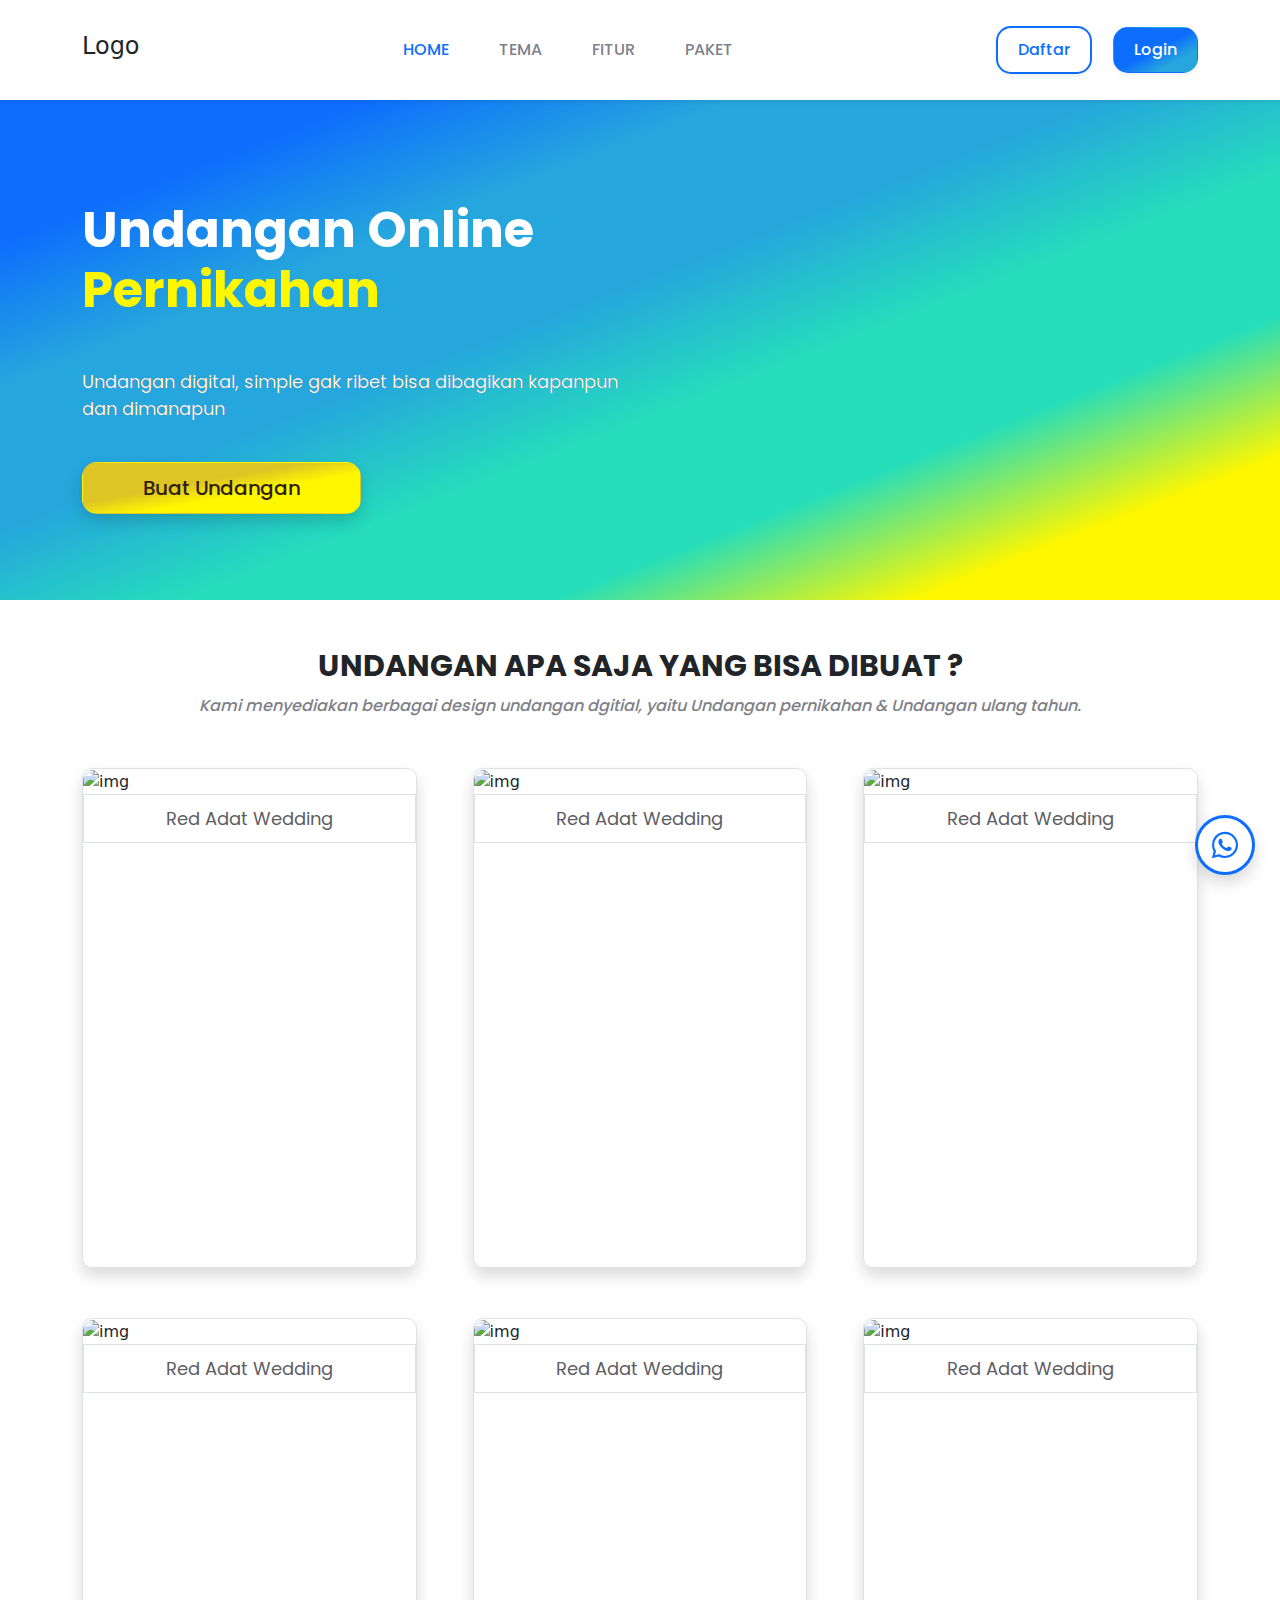
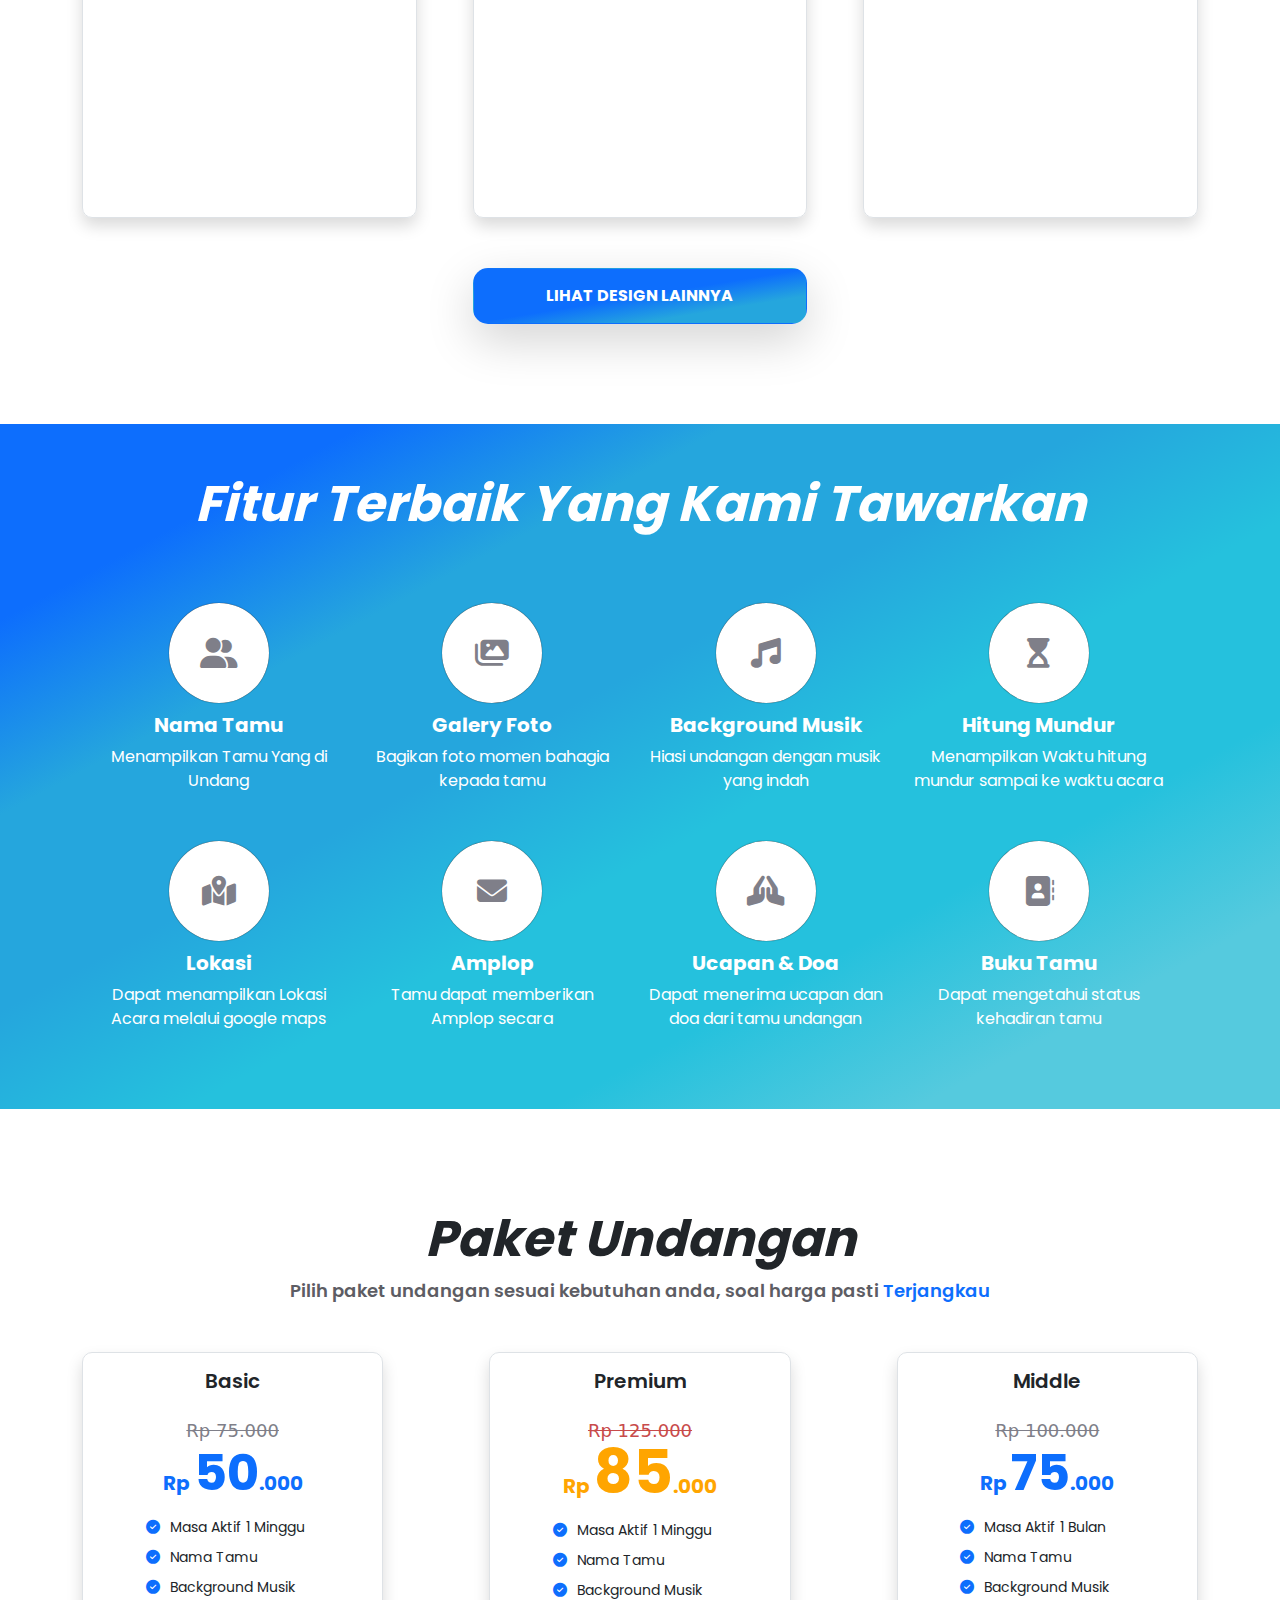
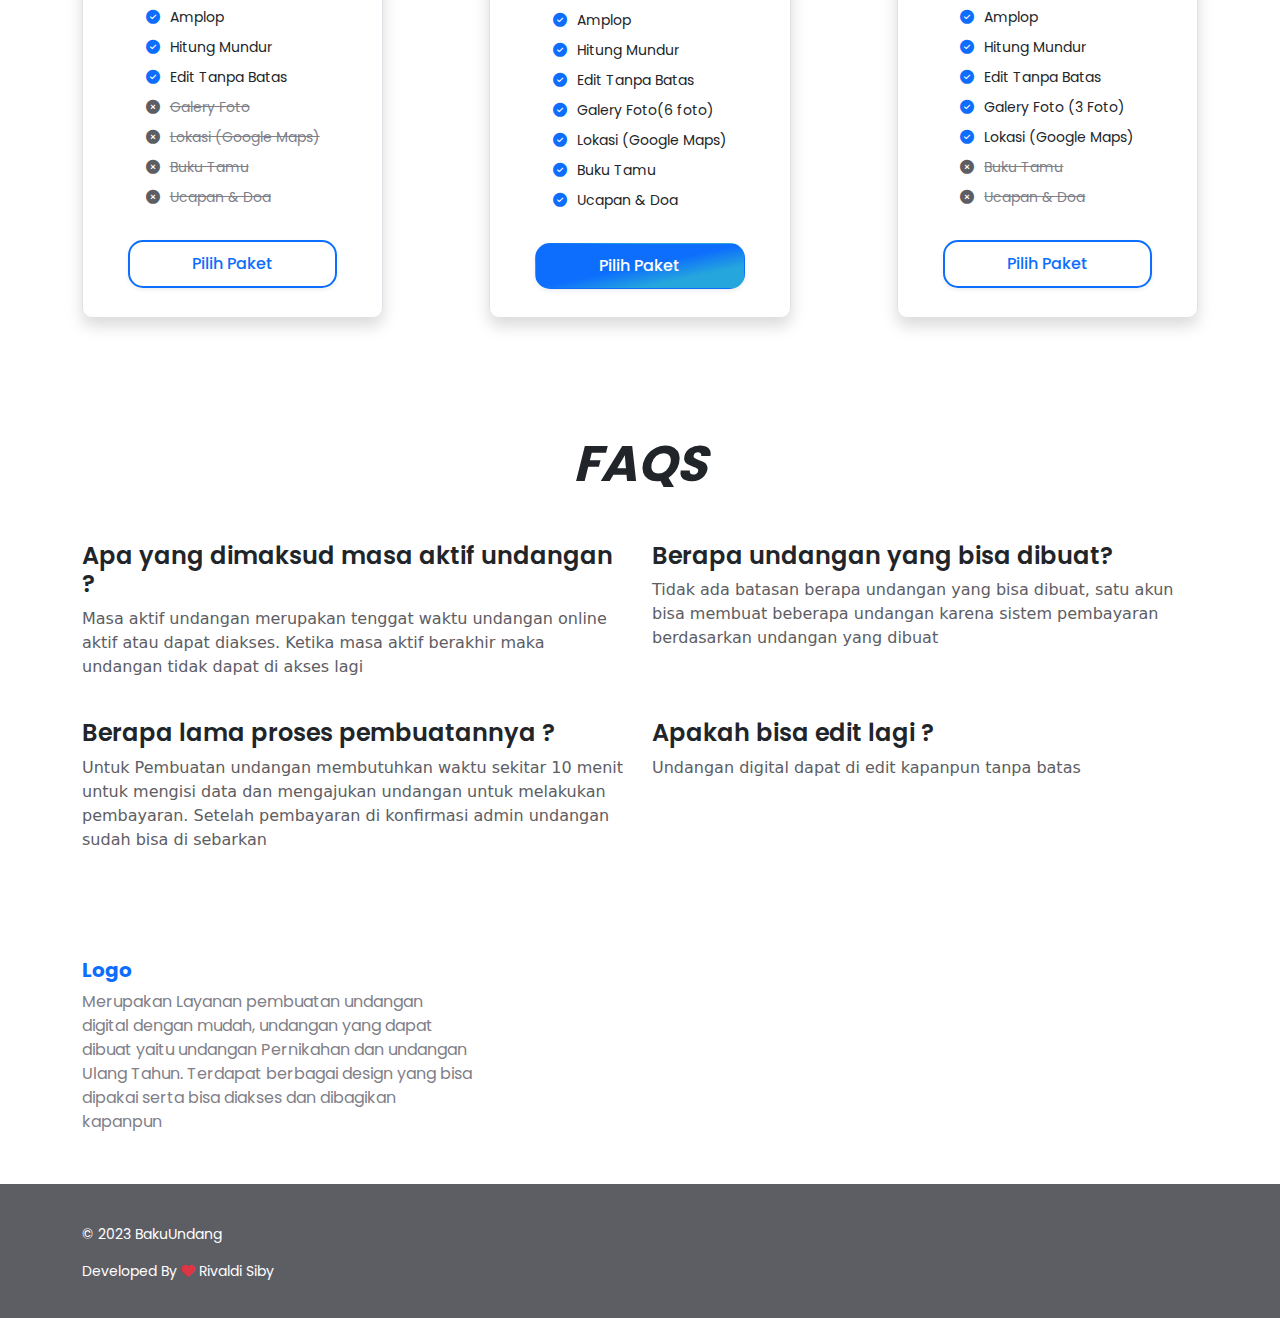
==== index.html @ b63bf6d5 "setup for git" ====
<!DOCTYPE html>
<html lang="en">
  <head>
    <meta charset="UTF-8" />
    <meta http-equiv="X-UA-Compatible" content="IE=edge" />
    <meta name="viewport" content="width=device-width, initial-scale=1.0" />
    <title>Document</title>
    <!-- head include -->
    <link rel="stylesheet" href="/assets/css/style.css" />
    <link
      href="/assets/plugin/bootstrap/css/bootstrap.min.css"
      rel="stylesheet"
      integrity="sha384-EVSTQN3/azprG1Anm3QDgpJLIm9Nao0Yz1ztcQTwFspd3yD65VohhpuuCOmLASjC"
      crossorigin="anonymous"
    />
    <!-- font awsome -->
    <link
      href="/assets/plugin/fontawesome/css/fontawesome.css"
      rel="stylesheet"
    />
    <link href="/assets/plugin/fontawesome/css/brands.css" rel="stylesheet" />
    <link href="/assets/plugin/fontawesome/css/solid.css" rel="stylesheet" />
  </head>
  <body>
    <!-- header -->
    <header
      class="h-body container w-100 justify-content-between align-items-center"
    ></header>
    <header
      class="h-body shadow-sm bg-white w-100 fixed-h justify-content-between align-items-center"
    >
      <section
        class="container d-flex w-100 justify-content-between h-100 bg-white align-items-center"
      >
        <section class="logo-head">
          <h4>Logo</h4>
        </section>
        <section class="menu-head">
          <section class="m-list">
            <a class="text-primary" href="#"> Home</a>
          </section>
          <section class="m-list">
            <a href="#tema">Tema</a>
          </section>
          <section class="m-list">
            <a href="#fitur"> Fitur</a>
          </section>
          <section class="m-list">
            <a href="#paket"> Paket</a>
          </section>
        </section>
        <section class="right-head">
          <a href="#" class="btn btn-liner-outline-p me-2 shadow-sm">Daftar</a>
          <a href="#" class="btn ms-2 btn-liner-p shadow-sm press-login"
            >Login</a
          >
        </section>
      </section>
    </header>
    <!-- header -->
    <!-- mobile header -->
    <header class="h-mobile-body">
      <div
        class="container h-100 d-flex justify-content-between align-items-center"
      >
        <!-- list menu -->
        <a href="#" class="list-mobile-m text-center">
          <section class="text-primary">
            <i class="fa-solid fa-home"></i>
            <p>Home</p>
          </section>
        </a>
        <a href="#tema" class="list-mobile-m text-center">
          <section>
            <i class="fa-solid fa-brush"></i>
            <p>Tema</p>
          </section>
        </a>
        <a href="#fitur" class="list-mobile-m text-center">
          <section>
            <i class="fa-solid fa-layer-group"></i>
            <p>Fitur</p>
          </section>
        </a>
        <a href="#paket" class="list-mobile-m text-center">
          <section>
            <i class="fa-sharp fa-solid fa-bag-shopping"></i>
            <p>Paket</p>
          </section>
        </a>
        <a href="#" class="list-mobile-m text-center">
          <section>
            <i class="fa-solid fa-right-to-bracket"></i>
            <p>Login</p>
          </section>
        </a>
      </div>
    </header>
    <!-- mobile header -->
    <section style="height: 500px" class="main-jumb">
      <section class="jumbotron-body container">
        <section class="info-head">
          <h1 class="mb-5">
            Undangan Online
            <span id="undangan-animate">Pernikahan</span>
          </h1>
          <p>
            Undangan digital, simple gak ribet bisa dibagikan kapanpun dan
            dimanapun
          </p>
          <a href="#" class="btn btn-liner-s mt-4 shadow">Buat Undangan</a>
        </section>
        <section class="img-head">
          <img
            src="https://zeinvitation.com/wp-content/uploads/elementor/thumbs/43-copy-pruvzp5vjm3zociakybd1d2t4c25w05rlazcoqalou.png"
            alt=""
          />
          <img
            src="https://zeinvitation.com/wp-content/uploads/elementor/thumbs/43-copy-pruvzp5vjm3zociakybd1d2t4c25w05rlazcoqalou.png"
            alt=""
          />
        </section>
      </section>
    </section>
    <!-- key -->
    <section style="position: absolute; margin-top: -100px" id="tema"></section>
    <section class="tema-body container pt-5">
      <section class="head-tema">
        <h2 class="text-center text-dark">
          Undangan apa saja yang bisa dibuat ?
        </h2>
        <p class="text-center">
          Kami menyediakan berbagai design undangan dgitial, yaitu Undangan
          pernikahan & Undangan ulang tahun.
        </p>
      </section>
      <section class="main-tema d-flex justify-content-between">
        <div class="border shadow box-list">
          <img
            src="https://satumomen.com/themes/adat-batak/thumbnail.webp"
            alt="img"
          />
          <section
            class="border text-center d-flex align-items-center justify-content-center"
          >
            Red Adat Wedding
          </section>
        </div>
        <div class="border shadow box-list">
          <img
            src="https://satumomen.com/themes/adat-batak/thumbnail.webp"
            alt="img"
          />
          <section
            class="border text-center d-flex align-items-center justify-content-center"
          >
            Red Adat Wedding
          </section>
        </div>
        <div class="border shadow box-list">
          <img
            src="https://satumomen.com/themes/adat-batak/thumbnail.webp"
            alt="img"
          />
          <section
            class="border text-center d-flex align-items-center justify-content-center"
          >
            Red Adat Wedding
          </section>
        </div>
        <div class="border shadow box-list">
          <img
            src="https://satumomen.com/themes/adat-batak/thumbnail.webp"
            alt="img"
          />
          <section
            class="border text-center d-flex align-items-center justify-content-center"
          >
            Red Adat Wedding
          </section>
        </div>
        <div class="border shadow box-list">
          <img
            src="https://satumomen.com/themes/adat-batak/thumbnail.webp"
            alt="img"
          />
          <section
            class="border text-center d-flex align-items-center justify-content-center"
          >
            Red Adat Wedding
          </section>
        </div>
        <div class="border shadow box-list">
          <img
            src="https://satumomen.com/themes/adat-batak/thumbnail.webp"
            alt="img"
          />
          <section
            class="border text-center d-flex align-items-center justify-content-center"
          >
            Red Adat Wedding
          </section>
        </div>
      </section>
      <section class="text-center">
        <button class="btn btn-liner shadow-lg">Lihat Design Lainnya</button>
      </section>
    </section>
    <!-- key fitur -->
    <section
      style="position: absolute; margin-top: -100px"
      id="fitur"
    ></section>
    <section class="fitur-body">
      <section class="container">
        <h2 class="text-center mb-5">Fitur Terbaik Yang Kami Tawarkan</h2>
        <section class="box-wrap-fitur d-flex justify-content-arround">
          <div class="list-fitur">
            <section
              class="w-100 d-flex justify-content-center align-items-center"
            >
              <section class="bullet-box">
                <i class="fa-solid fa-user-group"></i>
              </section>
            </section>
            <h5>Nama Tamu</h5>
            <p>Menampilkan Tamu Yang di Undang</p>
          </div>
          <div class="list-fitur">
            <section
              class="w-100 d-flex justify-content-center align-items-center"
            >
              <section class="bullet-box">
                <i class="fa-solid fa-images"></i>
              </section>
            </section>
            <h5>Galery Foto</h5>
            <p>Bagikan foto momen bahagia kepada tamu</p>
          </div>
          <div class="list-fitur">
            <section
              class="w-100 d-flex justify-content-center align-items-center"
            >
              <section class="bullet-box">
                <i class="fa-solid fa-music"></i>
              </section>
            </section>
            <h5>Background Musik</h5>
            <p>Hiasi undangan dengan musik yang indah</p>
          </div>
          <div class="list-fitur">
            <section
              class="w-100 d-flex justify-content-center align-items-center"
            >
              <section class="bullet-box">
                <i class="fa-solid fa-hourglass-start"></i>
              </section>
            </section>
            <h5>Hitung Mundur</h5>
            <p>Menampilkan Waktu hitung mundur sampai ke waktu acara</p>
          </div>
          <div class="list-fitur">
            <section
              class="w-100 d-flex justify-content-center align-items-center"
            >
              <section class="bullet-box">
                <i class="fa-regular fa-map-location-dot"></i>
              </section>
            </section>
            <h5>Lokasi</h5>
            <p>Dapat menampilkan Lokasi Acara melalui google maps</p>
          </div>
          <div class="list-fitur">
            <section
              class="w-100 d-flex justify-content-center align-items-center"
            >
              <section class="bullet-box">
                <i class="fa-regular fa-envelope"></i>
              </section>
            </section>
            <h5>Amplop</h5>
            <p>Tamu dapat memberikan Amplop secara</p>
          </div>
          <div class="list-fitur">
            <section
              class="w-100 d-flex justify-content-center align-items-center"
            >
              <section class="bullet-box">
                <i class="fa-solid fa-hands-praying"></i>
              </section>
            </section>
            <h5>Ucapan & Doa</h5>
            <p>Dapat menerima ucapan dan doa dari tamu undangan</p>
          </div>
          <div class="list-fitur">
            <section
              class="w-100 d-flex justify-content-center align-items-center"
            >
              <section class="bullet-box">
                <i class="fa-regular fa-address-book"></i>
              </section>
            </section>
            <h5>Buku Tamu</h5>
            <p>Dapat mengetahui status kehadiran tamu</p>
          </div>
        </section>
      </section>
    </section>
    <!-- key paket -->
    <section
      style="position: absolute; margin-top: -100px"
      id="paket"
    ></section>
    <section class="paket-body">
      <section class="title-info-paket container">
        <h2 class="text-center text-dark">Paket Undangan</h2>
        <p>
          Pilih paket undangan sesuai kebutuhan anda, soal harga pasti
          <span class="text-primary">Terjangkau</span>
        </p>
      </section>
      <div
        class="container wrap-paket-list d-flex justify-content-between mt-5"
      >
        <section class="list-paket shadow border pt-3 pb-2">
          <h5 class="mb-4">Basic</h5>
          <section class="paket-info-harga">
            <p>Rp 75.000</p>
            <h3>Rp <span>50</span>.000</h3>
          </section>
          <section class="list-fitur-paket mt-4">
            <section>
              <p class="list-paket-allow">
                <span class="icon-list-allow"
                  ><i class="fa-solid fa-circle-check"></i></span
                >Masa Aktif 1 Minggu
              </p>
              <p class="list-paket-allow">
                <span class="icon-list-allow"
                  ><i class="fa-solid fa-circle-check"></i></span
                >Nama Tamu
              </p>
              <p class="list-paket-allow">
                <span class="icon-list-allow"
                  ><i class="fa-solid fa-circle-check"></i></span
                >Background Musik
              </p>
              <p class="list-paket-allow">
                <span class="icon-list-allow"
                  ><i class="fa-solid fa-circle-check"></i></span
                >Amplop
              </p>
              <p class="list-paket-allow">
                <span class="icon-list-allow"
                  ><i class="fa-solid fa-circle-check"></i></span
                >Hitung Mundur
              </p>
              <p class="list-paket-allow">
                <span class="icon-list-allow"
                  ><i class="fa-solid fa-circle-check"></i></span
                >Edit Tanpa Batas
              </p>
              <p class="list-paket-denied">
                <span class="icon-list-allow"
                  ><i class="fa-regular fa-circle-xmark"></i></span
                >Galery Foto
              </p>
              <p class="list-paket-denied">
                <span class="icon-list-allow"
                  ><i class="fa-regular fa-circle-xmark"></i></span
                >Lokasi (Google Maps)
              </p>
              <p class="list-paket-denied">
                <span class="icon-list-allow"
                  ><i class="fa-regular fa-circle-xmark"></i></span
                >Buku Tamu
              </p>
              <p class="list-paket-denied">
                <span class="icon-list-allow"
                  ><i class="fa-regular fa-circle-xmark"></i></span
                >Ucapan & Doa
              </p>
            </section>
          </section>
          <section class="w-100 text-center">
            <a href="#" class="btn btn-liner-outline-p shadow-sm mx-auto"
              >Pilih Paket</a
            >
          </section>
        </section>
        <section class="list-paket shadow border pt-3 pb-2">
          <h5 class="mb-4">Premium</h5>
          <section class="paket-info-harga price-promo">
            <p>Rp 125.000</p>
            <h3>Rp <span>85</span>.000</h3>
          </section>
          <section class="list-fitur-paket mt-4">
            <section>
              <p class="list-paket-allow">
                <span class="icon-list-allow"
                  ><i class="fa-solid fa-circle-check"></i></span
                >Masa Aktif 1 Minggu
              </p>
              <p class="list-paket-allow">
                <span class="icon-list-allow"
                  ><i class="fa-solid fa-circle-check"></i></span
                >Nama Tamu
              </p>
              <p class="list-paket-allow">
                <span class="icon-list-allow"
                  ><i class="fa-solid fa-circle-check"></i></span
                >Background Musik
              </p>
              <p class="list-paket-allow">
                <span class="icon-list-allow"
                  ><i class="fa-solid fa-circle-check"></i></span
                >Amplop
              </p>
              <p class="list-paket-allow">
                <span class="icon-list-allow"
                  ><i class="fa-solid fa-circle-check"></i></span
                >Hitung Mundur
              </p>
              <p class="list-paket-allow">
                <span class="icon-list-allow"
                  ><i class="fa-solid fa-circle-check"></i></span
                >Edit Tanpa Batas
              </p>
              <p class="list-paket-allow">
                <span class="icon-list-allow"
                  ><i class="fa-solid fa-circle-check"></i></span
                >Galery Foto(6 foto)
              </p>
              <p class="list-paket-allow">
                <span class="icon-list-allow"
                  ><i class="fa-solid fa-circle-check"></i></span
                >Lokasi (Google Maps)
              </p>
              <p class="list-paket-allow">
                <span class="icon-list-allow"
                  ><i class="fa-solid fa-circle-check"></i></span
                >Buku Tamu
              </p>
              <p class="list-paket-allow">
                <span class="icon-list-allow"
                  ><i class="fa-solid fa-circle-check"></i></span
                >Ucapan & Doa
              </p>
            </section>
          </section>
          <section class="w-100 text-center">
            <a href="#" class="btn btn-liner-p shadow-sm mx-auto"
              >Pilih Paket</a
            >
          </section>
        </section>
        <section class="list-paket shadow border pt-3 pb-2">
          <h5 class="mb-4">Middle</h5>
          <section class="paket-info-harga">
            <p>Rp 100.000</p>
            <h3>Rp <span>75</span>.000</h3>
          </section>
          <section class="list-fitur-paket mt-4">
            <section>
              <p class="list-paket-allow">
                <span class="icon-list-allow"
                  ><i class="fa-solid fa-circle-check"></i></span
                >Masa Aktif 1 Bulan
              </p>
              <p class="list-paket-allow">
                <span class="icon-list-allow"
                  ><i class="fa-solid fa-circle-check"></i></span
                >Nama Tamu
              </p>
              <p class="list-paket-allow">
                <span class="icon-list-allow"
                  ><i class="fa-solid fa-circle-check"></i></span
                >Background Musik
              </p>
              <p class="list-paket-allow">
                <span class="icon-list-allow"
                  ><i class="fa-solid fa-circle-check"></i></span
                >Amplop
              </p>
              <p class="list-paket-allow">
                <span class="icon-list-allow"
                  ><i class="fa-solid fa-circle-check"></i></span
                >Hitung Mundur
              </p>
              <p class="list-paket-allow">
                <span class="icon-list-allow"
                  ><i class="fa-solid fa-circle-check"></i></span
                >Edit Tanpa Batas
              </p>
              <p class="list-paket-allow">
                <span class="icon-list-allow"
                  ><i class="fa-solid fa-circle-check"></i></span
                >Galery Foto (3 Foto)
              </p>
              <p class="list-paket-allow">
                <span class="icon-list-allow"
                  ><i class="fa-solid fa-circle-check"></i></span
                >Lokasi (Google Maps)
              </p>
              <p class="list-paket-denied">
                <span class="icon-list-allow"
                  ><i class="fa-regular fa-circle-xmark"></i></span
                >Buku Tamu
              </p>
              <p class="list-paket-denied">
                <span class="icon-list-allow"
                  ><i class="fa-regular fa-circle-xmark"></i></span
                >Ucapan & Doa
              </p>
            </section>
          </section>
          <section class="w-100 text-center">
            <a href="#" class="btn btn-liner-outline-p shadow-sm mx-auto"
              >Pilih Paket</a
            >
          </section>
        </section>
      </div>
    </section>
    <!-- faqs -->
    <section class="faqs-body container pb-3 pt-3">
      <h2 class="text-center mb-5">FAQS</h2>
      <section class="row">
        <div class="col-md-6 mb-4">
          <h4>Apa yang dimaksud masa aktif undangan ?</h4>
          <p>
            Masa aktif undangan merupakan tenggat waktu undangan online aktif
            atau dapat diakses. Ketika masa aktif berakhir maka undangan tidak
            dapat di akses lagi
          </p>
        </div>
        <div class="col-md-6 mb-4">
          <h4>Berapa undangan yang bisa dibuat?</h4>
          <p>
            Tidak ada batasan berapa undangan yang bisa dibuat, satu akun bisa
            membuat beberapa undangan karena sistem pembayaran berdasarkan
            undangan yang dibuat
          </p>
        </div>
        <div class="col-md-6 mb-4">
          <h4>Berapa lama proses pembuatannya ?</h4>
          <p>
            Untuk Pembuatan undangan membutuhkan waktu sekitar 10 menit untuk
            mengisi data dan mengajukan undangan untuk melakukan pembayaran.
            Setelah pembayaran di konfirmasi admin undangan sudah bisa di
            sebarkan
          </p>
        </div>
        <div class="col-md-6 mb-4">
          <h4>Apakah bisa edit lagi ?</h4>
          <p>Undangan digital dapat di edit kapanpun tanpa batas</p>
        </div>
      </section>
    </section>
    <!-- footer -->
    <footer class="footer-body">
      <section class="footer-main container">
        <h5>Logo</h5>
        <p>
          Merupakan Layanan pembuatan undangan digital dengan mudah, undangan
          yang dapat dibuat yaitu undangan Pernikahan dan undangan Ulang Tahun.
          Terdapat berbagai design yang bisa dipakai serta bisa diakses dan
          dibagikan kapanpun
        </p>
        <!-- <section>list icon</section> -->
      </section>
      <section class="footer-foot">
        <section class="container">
          <p>&copy 2023 BakuUndang</p>
          <p>
            Developed By
            <span class="text-danger"><i class="fa-solid fa-heart"></i></span>
            Rivaldi Siby
          </p>
        </section>
      </section>
    </footer>
    <!-- wa icon -->
    <section class="btn-nav shadow">
      <i class="fa-brands fa-whatsapp"></i>
    </section>
    <!-- js include -->
    <script
      src="/assets/plugin/bootstrap/js/bootstrap.bundle.min.js"
      integrity="sha384-MrcW6ZMFYlzcLA8Nl+NtUVF0sA7MsXsP1UyJoMp4YLEuNSfAP+JcXn/tWtIaxVXM"
      crossorigin="anonymous"
    ></script>
    <script src="./assets/js/main.js"></script>
  </body>
</html>
---- assets/css/style.css ----
@font-face {
  font-family: "Poppins-Reguler";
  src: url("/assets/fonts/poppins/Poppins-Regular.woff2") format("woff2"), url("/assets/fonts/Poppins-Regular.woff") format("woff"), url("/assets/fonts/Poppins-Regular.ttf") format("truetype");
  /* Safari, Android, iOS */
}

@font-face {
  font-family: "Poppins-Bold";
  src: url("/assets/fonts/poppins/Poppins-Bold.woff2") format("woff2"), url("/assets/fonts/Poppins-Bold.woff") format("woff"), url("/assets/fonts/Poppins-Bold.ttf") format("truetype");
  /* Safari, Android, iOS */
}

.fixed-h {
  position: fixed;
  z-index: 99;
  top: 0;
}

.h-body {
  height: 100px;
}

.h-body .menu-head {
  display: -webkit-box;
  display: -ms-flexbox;
  display: flex;
  -webkit-box-pack: center;
      -ms-flex-pack: center;
          justify-content: center;
  -webkit-box-flex: 1;
      -ms-flex: 1;
          flex: 1;
}

.h-body .menu-head .m-list {
  margin: 0px 25px;
  cursor: pointer;
}

.h-body .menu-head .m-list a {
  text-transform: uppercase;
  color: #7f7f89;
  font-size: 16px;
  font-family: "Poppins-Medium";
  text-decoration: none;
  -webkit-transition: ease 0.5s;
  transition: ease 0.5s;
}

.h-body .menu-head .m-list a:hover {
  color: black;
}

.h-mobile-body {
  display: none !important;
}

@media (max-width: 992px) {
  .menu-head {
    display: none !important;
  }
  .press-login {
    display: none !important;
  }
  .h-mobile-body {
    background-color: white;
    -webkit-box-shadow: 0 0.5rem 1rem rgba(0, 0, 0, 0.15);
            box-shadow: 0 0.5rem 1rem rgba(0, 0, 0, 0.15);
    -webkit-box-shadow: 1px black;
            box-shadow: 1px black;
    position: fixed;
    bottom: 0;
    height: 70px;
    display: block !important;
    font-size: 14px;
    font-family: "Poppins-Medium";
    text-decoration: none;
    padding-top: 15px;
    width: 100%;
  }
  .h-mobile-body .list-mobile-m {
    width: 15%;
    text-decoration: none;
    display: -webkit-box;
    display: -ms-flexbox;
    display: flex;
  }
  .h-mobile-body .list-mobile-m section {
    color: #7f7f89;
    -webkit-box-flex: 1;
        -ms-flex: 1;
            flex: 1;
    -webkit-transition: ease 0.7s;
    transition: ease 0.7s;
    cursor: pointer;
    padding-top: 10px;
  }
  .h-mobile-body .list-mobile-m section i {
    font-size: 20px;
  }
  .h-mobile-body .list-mobile-m section:hover {
    color: #0d6efd;
  }
}

@font-face {
  font-family: "Poppins-Medium";
  src: url("/assets/fonts/poppins/Poppins-Medium.woff2") format("woff2"), url("/assets/fonts/Poppins-Medium.woff") format("woff"), url("/assets/fonts/Poppins-Medium.ttf") format("truetype");
  /* Safari, Android, iOS */
}

@font-face {
  font-family: "Poppins-SemiBold";
  src: url("/assets/fonts/poppins/Poppins-SemiBold.woff2") format("woff2"), url("/assets/fonts/Poppins-SemiBold.woff") format("woff"), url("/assets/fonts/Poppins-SemiBold.ttf") format("truetype");
  /* Safari, Android, iOS */
}

@-webkit-keyframes promoPrice {
  0% {
    font-size: 55px;
  }
  25% {
    font-size: 60px;
  }
  75% {
    font-size: 65px;
  }
  100% {
    font-size: 70px;
  }
}

@keyframes promoPrice {
  0% {
    font-size: 55px;
  }
  25% {
    font-size: 60px;
  }
  75% {
    font-size: 65px;
  }
  100% {
    font-size: 70px;
  }
}

.animate_promo {
  --webkit-animation-name: promoPrice;
  -webkit-animation-name: promoPrice;
          animation-name: promoPrice;
  --webkit-animation-duration: 1.5s;
  -webkit-animation-duration: 1.5s;
          animation-duration: 1.5s;
  --webkit-animation-iteration-count: infinite;
  -webkit-animation-iteration-count: infinite;
          animation-iteration-count: infinite;
}

.btn-press {
  font-family: "Poppins-Medium";
  color: white;
  padding-left: 20px !important;
  padding-right: 20px !important;
  border-radius: 15px !important;
}

.btn-liner-p {
  border-radius: 15px !important;
  padding: 10px 20px !important;
  background-image: -webkit-gradient(linear, left top, right bottom, from(#0d6efd), color-stop(#0d6efd), color-stop(#0d6efd), color-stop(#25a6dd), to(#25a6dd)) !important;
  background-image: linear-gradient(to bottom right, #0d6efd, #0d6efd, #0d6efd, #25a6dd, #25a6dd) !important;
  font-size: 16px;
  color: white !important;
  font-family: "Poppins-Medium";
  -webkit-transition: 0.5s !important;
  transition: 0.5s !important;
}

.btn-liner-p:hover {
  color: white;
  -webkit-transform: scale(1.2);
          transform: scale(1.2);
}

.btn-liner-s {
  border-radius: 15px !important;
  padding: 10px 20px !important;
  background-image: -webkit-gradient(linear, left top, right bottom, from(#ddc525), color-stop(#ddc525), color-stop(#ddc525), color-stop(#fff700), color-stop(#fff700), to(#fff700)) !important;
  background-image: linear-gradient(to bottom right, #ddc525, #ddc525, #ddc525, #fff700, #fff700, #fff700) !important;
  font-size: 16px;
  color: #321e03 !important;
  font-family: "Poppins-Medium";
  -webkit-transition: 0.5s !important;
  transition: 0.5s !important;
}

.btn-liner-s:hover {
  color: white;
  -webkit-transform: scale(1.2);
          transform: scale(1.2);
}

.btn-liner-outline-p {
  border-radius: 15px !important;
  padding: 10px 20px !important;
  font-size: 16px;
  color: #0d6efd !important;
  border: 2px solid #0d6efd !important;
  font-family: "Poppins-Medium";
  -webkit-transition: 0.5s !important;
  transition: 0.5s !important;
}

.btn-liner-outline-p:hover {
  color: white !important;
  -webkit-transform: scale(1.2);
          transform: scale(1.2);
  background-image: -webkit-gradient(linear, left top, right bottom, from(#0d6efd), color-stop(#0d6efd), color-stop(#0d6efd), color-stop(#25a6dd), to(#25a6dd)) !important;
  background-image: linear-gradient(to bottom right, #0d6efd, #0d6efd, #0d6efd, #25a6dd, #25a6dd) !important;
}

.btn-nav {
  width: 60px;
  height: 60px;
  background-color: white;
  border-radius: 50%;
  border: solid 3px #0d6efd;
  position: fixed;
  bottom: 25px;
  right: 25px;
  z-index: 99;
  cursor: pointer;
  text-decoration: none;
  color: #0d6efd;
  display: -webkit-box;
  display: -ms-flexbox;
  display: flex;
  -webkit-box-align: center;
      -ms-flex-align: center;
          align-items: center;
  -webkit-box-pack: center;
      -ms-flex-pack: center;
          justify-content: center;
  font-size: 30px;
  -webkit-transition: ease 0.8s;
  transition: ease 0.8s;
}

.btn-nav:hover {
  bottom: 30px;
  background-color: #0d6efd;
  color: white;
}

@media (max-width: 992px) {
  .btn-nav {
    bottom: 85px;
  }
  .btn-nav:hover {
    bottom: 95px;
  }
}

@media (max-width: 576px) {
  .btn-nav {
    width: 40px;
    height: 40px;
    font-size: 20px;
    bottom: 85px;
    right: 15px;
  }
  .btn-nav:hover {
    bottom: 95px;
  }
}

@media (max-width: 450px) {
  .btn-liner-p {
    font-size: 14px !important;
  }
  .btn-liner-s {
    font-size: 14px !important;
  }
  .btn-liner-outline-p {
    font-size: 14px !important;
  }
}

.fixed-h {
  position: fixed;
  z-index: 99;
  top: 0;
}

.h-body {
  height: 100px;
}

.h-body .menu-head {
  display: -webkit-box;
  display: -ms-flexbox;
  display: flex;
  -webkit-box-pack: center;
      -ms-flex-pack: center;
          justify-content: center;
  -webkit-box-flex: 1;
      -ms-flex: 1;
          flex: 1;
}

.h-body .menu-head .m-list {
  margin: 0px 25px;
  cursor: pointer;
}

.h-body .menu-head .m-list a {
  text-transform: uppercase;
  color: #7f7f89;
  font-size: 16px;
  font-family: "Poppins-Medium";
  text-decoration: none;
  -webkit-transition: ease 0.5s;
  transition: ease 0.5s;
}

.h-body .menu-head .m-list a:hover {
  color: black;
}

.h-mobile-body {
  display: none !important;
}

@media (max-width: 992px) {
  .menu-head {
    display: none !important;
  }
  .press-login {
    display: none !important;
  }
  .h-mobile-body {
    background-color: white;
    -webkit-box-shadow: 0 0.5rem 1rem rgba(0, 0, 0, 0.15);
            box-shadow: 0 0.5rem 1rem rgba(0, 0, 0, 0.15);
    -webkit-box-shadow: 1px black;
            box-shadow: 1px black;
    position: fixed;
    bottom: 0;
    height: 70px;
    display: block !important;
    font-size: 14px;
    font-family: "Poppins-Medium";
    text-decoration: none;
    padding-top: 15px;
    width: 100%;
  }
  .h-mobile-body .list-mobile-m {
    width: 15%;
    text-decoration: none;
    display: -webkit-box;
    display: -ms-flexbox;
    display: flex;
  }
  .h-mobile-body .list-mobile-m section {
    color: #7f7f89;
    -webkit-box-flex: 1;
        -ms-flex: 1;
            flex: 1;
    -webkit-transition: ease 0.7s;
    transition: ease 0.7s;
    cursor: pointer;
    padding-top: 10px;
  }
  .h-mobile-body .list-mobile-m section i {
    font-size: 20px;
  }
  .h-mobile-body .list-mobile-m section:hover {
    color: #0d6efd;
  }
}

.main-jumb {
  background-image: -webkit-gradient(linear, left top, right bottom, from(#0d6efd), color-stop(#0d6efd), color-stop(#25a6dd), color-stop(#25a6dd), color-stop(#25ddbb), color-stop(#25ddbb), color-stop(#fff700), to(#fff700));
  background-image: linear-gradient(to bottom right, #0d6efd, #0d6efd, #25a6dd, #25a6dd, #25ddbb, #25ddbb, #fff700, #fff700);
  padding-top: 100px;
}

.jumbotron-body {
  width: 100%;
  display: -webkit-box;
  display: -ms-flexbox;
  display: flex;
}

.jumbotron-body section {
  -webkit-box-flex: 1;
      -ms-flex: 1;
          flex: 1;
}

.jumbotron-body .info-head {
  display: -webkit-box;
  display: -ms-flexbox;
  display: flex;
  -webkit-box-orient: vertical;
  -webkit-box-direction: normal;
      -ms-flex-direction: column;
          flex-direction: column;
  -webkit-box-pack: center;
      -ms-flex-pack: center;
          justify-content: center;
}

.jumbotron-body .info-head h1 {
  font-size: 50px;
  font-family: "Poppins-Bold";
  color: white;
}

.jumbotron-body .info-head h1 span {
  color: #fff700;
}

.jumbotron-body .info-head p {
  font-family: "Poppins-Reguler";
  font-size: 18px;
  color: white;
  text-shadow: 0px 0px 0.3px black;
}

.jumbotron-body .info-head a {
  width: 50%;
  font-size: 20px;
}

.jumbotron-body .img-head {
  display: -webkit-box;
  display: -ms-flexbox;
  display: flex;
  -webkit-box-align: center;
      -ms-flex-align: center;
          align-items: center;
  -webkit-box-pack: center;
      -ms-flex-pack: center;
          justify-content: center;
}

.jumbotron-body .img-head img {
  width: 30%;
}

@media (max-width: 992px) {
  .main-jumb {
    padding-top: 50px;
  }
  .jumbotron-body .info-head {
    margin-top: 20px;
  }
  .jumbotron-body .info-head h1 {
    font-size: 30px;
  }
  .jumbotron-body .info-head p {
    font-size: 16px;
  }
  .jumbotron-body .info-head a {
    width: 50%;
    font-size: 16px;
  }
  .jumbotron-body .img-head {
    padding-top: 50px;
  }
  .jumbotron-body .img-head img {
    width: auto;
    max-height: 200px;
  }
}

@media (max-width: 767px) {
  .main-jumb {
    height: auto !important;
  }
  .jumbotron-body {
    padding-bottom: 50px;
    -webkit-box-orient: vertical;
    -webkit-box-direction: reverse;
        -ms-flex-direction: column-reverse;
            flex-direction: column-reverse;
  }
  .jumbotron-body .info-head {
    margin-top: 50px;
  }
}

@media (max-width: 450px) {
  .jumbotron-body .info-head h1 {
    font-size: 25px;
  }
  .jumbotron-body .info-head p {
    font-size: 14px;
  }
  .jumbotron-body .info-head a {
    width: 70%;
    font-size: 16px;
  }
  .jumbotron-body .img-head {
    padding-top: 10px;
  }
}

.tema-body {
  margin-bottom: 50px;
  padding-bottom: 50px;
}

.tema-body .head-tema h2 {
  text-transform: uppercase;
  font-size: 30px;
  font-family: "Poppins-Bold";
}

.tema-body .head-tema p {
  margin: 10px 6%;
  color: #7f7f89;
  font-size: 16px;
  font-family: "Poppins-Medium";
  font-style: italic;
}

.tema-body .main-tema {
  margin-top: 50px;
  -ms-flex-wrap: wrap;
      flex-wrap: wrap;
}

.tema-body .main-tema .box-list {
  width: 30%;
  height: 500px;
  border-radius: 10px;
  margin-bottom: 50px;
}

.tema-body .main-tema .box-list img {
  height: 90%;
  width: 100%;
  -o-object-fit: initial;
     object-fit: initial;
  border-top-right-radius: 10px;
  border-top-left-radius: 10px;
}

.tema-body .main-tema .box-list section {
  height: 10%;
  color: #5d5d64;
  font-size: 18px;
  font-family: "Poppins-Reguler";
}

.tema-body .btn-liner {
  border-radius: 15px;
  width: 30%;
  padding: 15px 20px;
  background-image: -webkit-gradient(linear, left top, right bottom, from(#0d6efd), color-stop(#0d6efd), color-stop(#0d6efd), color-stop(#25a6dd), to(#25a6dd)) !important;
  background-image: linear-gradient(to bottom right, #0d6efd, #0d6efd, #0d6efd, #25a6dd, #25a6dd) !important;
  text-transform: uppercase;
  font-size: 16px;
  color: white;
  font-family: "Poppins-Bold";
  -webkit-transition: 0.8s;
  transition: 0.8s;
}

.tema-body .btn-liner:hover {
  color: white;
  -webkit-transform: scale(1.2);
          transform: scale(1.2);
}

@media (max-width: 992px) {
  .tema-body .head-tema h2 {
    font-size: 25px;
  }
  .tema-body .head-tema p {
    font-size: 15px;
  }
  .tema-body .main-tema {
    -ms-flex-wrap: wrap;
        flex-wrap: wrap;
  }
  .tema-body .main-tema .box-list {
    width: 45%;
    height: 500px;
  }
  .tema-body .main-tema .box-list section {
    font-size: 16px;
  }
  .tema-body .btn-liner {
    width: 40%;
    padding: 15px 20px;
    font-size: 14px;
  }
}

@media (max-width: 767px) {
  .tema-body .head-tema h2 {
    font-size: 20px;
  }
  .tema-body .head-tema p {
    font-size: 14px;
  }
  .tema-body .main-tema .box-list {
    width: 45%;
    height: 500px;
  }
  .tema-body .main-tema .box-list section {
    font-size: 14px;
  }
  .tema-body .btn-liner {
    width: 50%;
    padding: 10px 15px;
    font-size: 14px;
  }
}

@media (max-width: 576px) {
  .tema-body .head-tema h2 {
    font-size: 20px;
  }
  .tema-body .head-tema p {
    font-size: 14px;
  }
  .tema-body .main-tema .box-list {
    width: 45%;
    height: 350px;
  }
  .tema-body .main-tema .box-list section {
    font-size: 14px;
  }
  .tema-body .btn-liner {
    width: 50%;
    padding: 10px 15px;
    font-size: 14px;
  }
}

@media (max-width: 450px) {
  .tema-body .head-tema h2 {
    font-size: 20px;
  }
  .tema-body .head-tema p {
    font-size: 14px;
  }
  .tema-body .main-tema {
    -webkit-box-pack: center !important;
        -ms-flex-pack: center !important;
            justify-content: center !important;
  }
  .tema-body .main-tema .box-list {
    width: 80%;
    height: 450px;
  }
  .tema-body .main-tema .box-list section {
    font-size: 14px;
  }
  .tema-body .btn-liner {
    width: 60%;
    padding: 10px 15px;
    font-size: 12px;
  }
}

.fitur-body {
  padding-top: 50px;
  padding-bottom: 50px;
  background-image: -webkit-gradient(linear, left top, right bottom, from(#0d6efd), color-stop(#0d6efd), color-stop(#25a6dd), color-stop(#25a6dd), color-stop(#25c1dd), color-stop(#25c1dd), color-stop(#55cade), to(#55cade));
  background-image: linear-gradient(to bottom right, #0d6efd, #0d6efd, #25a6dd, #25a6dd, #25c1dd, #25c1dd, #55cade, #55cade);
  margin-bottom: 50px;
}

.fitur-body h2 {
  color: white;
  font-style: italic;
  font-size: 50px;
  font-family: "Poppins-Bold";
}

.fitur-body .box-wrap-fitur {
  width: 100%;
  -ms-flex-wrap: wrap;
      flex-wrap: wrap;
}

.fitur-body .box-wrap-fitur .list-fitur {
  height: auto;
  width: 22.5%;
  margin: 1%;
}

.fitur-body .box-wrap-fitur .list-fitur h5 {
  text-align: center;
  color: white;
  font-size: 20px;
  font-family: "Poppins-Bold";
}

.fitur-body .box-wrap-fitur .list-fitur .bullet-box {
  -webkit-box-shadow: 0px 0px 1px black;
          box-shadow: 0px 0px 1px black;
  width: 100px;
  height: 100px;
  background-color: white;
  border-radius: 50%;
  display: -webkit-box;
  display: -ms-flexbox;
  display: flex;
  -webkit-box-pack: center;
      -ms-flex-pack: center;
          justify-content: center;
  -webkit-box-align: center;
      -ms-flex-align: center;
          align-items: center;
  margin: 10px 0px;
}

.fitur-body .box-wrap-fitur .list-fitur .bullet-box i {
  color: #7f7f89;
  font-size: 30px;
}

.fitur-body .box-wrap-fitur .list-fitur p {
  color: white;
  font-size: 16px;
  text-align: center;
  font-family: "Poppins-Reguler";
}

@media (max-width: 992px) {
  .fitur-body h2 {
    color: white;
    font-style: italic;
    font-size: 35px;
    font-family: "Poppins-Bold";
  }
  .fitur-body .box-wrap-fitur .list-fitur h5 {
    font-size: 20px;
  }
  .fitur-body .box-wrap-fitur .list-fitur .bullet-box i {
    font-size: 25px;
  }
  .fitur-body .box-wrap-fitur .list-fitur p {
    font-size: 16px;
  }
}

@media (max-width: 767px) {
  .fitur-body h2 {
    color: white;
    font-style: italic;
    font-size: 25px;
    font-family: "Poppins-Bold";
  }
  .fitur-body .box-wrap-fitur .list-fitur {
    width: 30.5% !important;
    margin: 1%;
  }
  .fitur-body .box-wrap-fitur .list-fitur h5 {
    font-size: 18px;
  }
  .fitur-body .box-wrap-fitur .list-fitur .bullet-box {
    width: 75px !important;
    height: 75px !important;
  }
  .fitur-body .box-wrap-fitur .list-fitur .bullet-box i {
    font-size: 25px;
  }
  .fitur-body .box-wrap-fitur .list-fitur p {
    font-size: 15px;
  }
}

@media (max-width: 576px) {
  .fitur-body h2 {
    color: white;
    font-style: italic;
    font-size: 20px;
    font-family: "Poppins-Bold";
  }
  .fitur-body .box-wrap-fitur .list-fitur {
    width: 45.5% !important;
    margin: 1%;
  }
  .fitur-body .box-wrap-fitur .list-fitur h5 {
    font-size: 18px;
  }
  .fitur-body .box-wrap-fitur .list-fitur .bullet-box i {
    font-size: 20px;
  }
  .fitur-body .box-wrap-fitur .list-fitur p {
    font-size: 14px;
  }
}

@media (max-width: 450px) {
  .fitur-body h2 {
    color: white;
    font-style: italic;
    font-size: 20px;
    font-family: "Poppins-Bold";
  }
  .fitur-body .box-wrap-fitur {
    -webkit-box-pack: center;
        -ms-flex-pack: center;
            justify-content: center;
  }
  .fitur-body .box-wrap-fitur .list-fitur {
    width: 80.5% !important;
    margin: 1%;
  }
  .fitur-body .box-wrap-fitur .list-fitur h5 {
    font-size: 18px;
  }
  .fitur-body .box-wrap-fitur .list-fitur .bullet-box i {
    font-size: 20px;
  }
  .fitur-body .box-wrap-fitur .list-fitur p {
    font-size: 14px;
  }
}

.paket-body {
  margin-bottom: 50px;
  padding-bottom: 50px;
  padding-top: 50px;
}

.paket-body .title-info-paket {
  text-align: center;
}

.paket-body .title-info-paket h2 {
  color: bold;
  font-style: italic;
  font-size: 50px;
  font-family: "Poppins-Bold";
}

.paket-body .title-info-paket p {
  color: bold;
  font-size: 18px;
  font-family: "Poppins-SemiBold";
  color: #5d5d64;
}

.paket-body .list-paket {
  width: 27%;
  border-radius: 10px;
  height: auto;
}

.paket-body .list-paket h5 {
  text-align: center;
  font-size: 20px;
  font-family: "Poppins-SemiBold";
}

.paket-body .list-paket .paket-info-harga h3 {
  text-align: center;
  font-size: 20px;
  font-family: "Poppins-Bold";
  color: #0d6efd;
  line-height: 25px;
}

.paket-body .list-paket .paket-info-harga h3 span {
  font-size: 50px;
}

.paket-body .list-paket .paket-info-harga p {
  text-align: center;
  font-size: 18px;
  text-decoration: line-through;
  color: #7f7f89;
}

.paket-body .list-paket .price-promo h3 {
  text-align: center;
  font-size: 20px;
  font-family: "Poppins-Bold";
  color: orange;
  line-height: 25px;
}

.paket-body .list-paket .price-promo h3 span {
  font-size: 60px;
}

.paket-body .list-paket .price-promo p {
  text-align: center;
  font-size: 18px;
  text-decoration: line-through;
  color: #c84b4b;
}

.paket-body .list-paket .list-fitur-paket {
  display: -webkit-box;
  display: -ms-flexbox;
  display: flex;
  -webkit-box-pack: center;
      -ms-flex-pack: center;
          justify-content: center;
}

.paket-body .list-paket .list-fitur-paket section p {
  line-height: 10px;
  font-family: "Poppins-Reguler";
  font-size: 14px;
}

.paket-body .list-paket .list-fitur-paket section .list-paket-allow span {
  color: #0d6efd;
  margin-right: 10px;
}

.paket-body .list-paket .list-fitur-paket section .list-paket-denied {
  text-decoration: line-through;
  color: #7f7f89;
}

.paket-body .list-paket .list-fitur-paket section .list-paket-denied span {
  color: #5d5d64;
  margin-right: 10px;
}

.paket-body a {
  margin: 20px 0;
  width: 70%;
}

.paket-body a:hover {
  -webkit-transform: scale(1) !important;
          transform: scale(1) !important;
}

@media (max-width: 992px) {
  .paket-body .title-info-paket {
    text-align: center;
  }
  .paket-body .title-info-paket h2 {
    font-size: 35px;
  }
  .paket-body .title-info-paket p {
    font-size: 18px;
  }
  .paket-body .list-paket {
    width: 30%;
  }
  .paket-body .list-paket h5 {
    font-size: 20px;
  }
  .paket-body .list-paket .paket-info-harga h3 {
    text-align: center;
    font-size: 20px;
  }
  .paket-body .list-paket .paket-info-harga h3 span {
    font-size: 40px;
  }
  .paket-body .list-paket .paket-info-harga p {
    text-align: center;
    font-size: 18px;
    text-decoration: line-through;
    color: #7f7f89;
  }
  .paket-body .list-paket .price-promo h3 {
    font-size: 20px;
  }
  .paket-body .list-paket .price-promo h3 span {
    font-size: 50px;
  }
  .paket-body .list-paket .price-promo p {
    color: #c84b4b;
    font-size: 18px;
  }
  .paket-body .list-paket .list-fitur-paket section p {
    font-size: 14px;
  }
  .paket-body .list-paket .list-fitur-paket section .list-paket-allow span {
    margin-right: 10px;
  }
}

@media (max-width: 767px) {
  .paket-body {
    padding-bottom: 20px;
  }
  .paket-body .title-info-paket {
    text-align: center;
  }
  .paket-body .title-info-paket h2 {
    font-size: 35px;
  }
  .paket-body .title-info-paket p {
    font-size: 18px;
  }
  .paket-body .wrap-paket-list {
    -ms-flex-wrap: wrap;
        flex-wrap: wrap;
  }
  .paket-body .list-paket {
    width: 47%;
    margin-bottom: 30px;
  }
  .paket-body .list-paket h5 {
    font-size: 20px;
  }
  .paket-body .list-paket .paket-info-harga h3 {
    text-align: center;
    font-size: 20px;
  }
  .paket-body .list-paket .paket-info-harga h3 span {
    font-size: 40px;
  }
  .paket-body .list-paket .paket-info-harga p {
    text-align: center;
    font-size: 18px;
    text-decoration: line-through;
    color: #7f7f89;
  }
  .paket-body .list-paket .price-promo h3 {
    font-size: 20px;
  }
  .paket-body .list-paket .price-promo h3 span {
    font-size: 50px;
  }
  .paket-body .list-paket .price-promo p {
    color: #c84b4b;
    font-size: 18px;
  }
  .paket-body .list-paket .list-fitur-paket section p {
    font-size: 14px;
  }
  .paket-body .list-paket .list-fitur-paket section .list-paket-allow span {
    margin-right: 10px;
  }
}

@media (max-width: 576px) {
  .paket-body {
    padding-bottom: 20px;
  }
  .paket-body .title-info-paket {
    text-align: center;
  }
  .paket-body .title-info-paket h2 {
    font-size: 25px;
  }
  .paket-body .title-info-paket p {
    font-size: 16px;
  }
  .paket-body .wrap-paket-list {
    -ms-flex-wrap: wrap;
        flex-wrap: wrap;
    -webkit-box-pack: center !important;
        -ms-flex-pack: center !important;
            justify-content: center !important;
  }
  .paket-body .list-paket {
    width: 80%;
    margin-bottom: 30px;
  }
  .paket-body .list-paket h5 {
    font-size: 20px;
  }
  .paket-body .list-paket .paket-info-harga h3 {
    text-align: center;
    font-size: 20px;
  }
  .paket-body .list-paket .paket-info-harga h3 span {
    font-size: 40px;
  }
  .paket-body .list-paket .paket-info-harga p {
    text-align: center;
    font-size: 16px;
    text-decoration: line-through;
    color: #7f7f89;
  }
  .paket-body .list-paket .price-promo h3 {
    font-size: 20px;
  }
  .paket-body .list-paket .price-promo h3 span {
    font-size: 50px;
  }
  .paket-body .list-paket .price-promo p {
    color: #c84b4b;
    font-size: 16px;
  }
  .paket-body .list-paket .list-fitur-paket section p {
    font-size: 14px;
  }
  .paket-body .list-paket .list-fitur-paket section .list-paket-allow span {
    margin-right: 10px;
  }
  .paket-body a {
    margin: 20px 0;
    width: 70%;
  }
  .paket-body a:hover {
    -webkit-transform: scale(1) !important;
            transform: scale(1) !important;
  }
}

@media (max-width: 450px) {
  .paket-body {
    padding-bottom: 20px;
  }
  .paket-body .title-info-paket {
    text-align: center;
  }
  .paket-body .title-info-paket h2 {
    font-size: 18px;
  }
  .paket-body .title-info-paket p {
    font-size: 14px;
  }
  .paket-body .wrap-paket-list {
    -ms-flex-wrap: wrap;
        flex-wrap: wrap;
    -webkit-box-pack: center !important;
        -ms-flex-pack: center !important;
            justify-content: center !important;
  }
  .paket-body .list-paket {
    width: 90%;
    margin-bottom: 30px;
  }
  .paket-body .list-paket h5 {
    font-size: 18px;
  }
  .paket-body .list-paket .paket-info-harga h3 {
    text-align: center;
    font-size: 20px;
  }
  .paket-body .list-paket .paket-info-harga h3 span {
    font-size: 40px;
  }
  .paket-body .list-paket .paket-info-harga p {
    text-align: center;
    font-size: 16px;
    text-decoration: line-through;
    color: #7f7f89;
  }
  .paket-body .list-paket .price-promo h3 {
    font-size: 20px;
  }
  .paket-body .list-paket .price-promo h3 span {
    font-size: 50px;
  }
  .paket-body .list-paket .price-promo p {
    color: #c84b4b;
    font-size: 16px;
  }
  .paket-body .list-paket .list-fitur-paket section p {
    font-size: 14px;
  }
  .paket-body .list-paket .list-fitur-paket section .list-paket-allow span {
    margin-right: 10px;
  }
  .paket-body a {
    margin: 20px 0;
    width: 70%;
  }
  .paket-body a:hover {
    -webkit-transform: scale(1) !important;
            transform: scale(1) !important;
  }
}

.faqs-body h2 {
  font-style: italic;
  font-size: 50px;
  font-family: "Poppins-Bold";
}

.faqs-body h4 {
  font-family: "Poppins-SemiBold";
}

.faqs-body p {
  color: #5d5d64;
}

@media (max-width: 992px) {
  .faqs-body h2 {
    font-size: 35px;
  }
}

@media (max-width: 767px) {
  .faqs-body h2 {
    font-size: 30px;
  }
  .faqs-body h4 {
    font-size: 20px;
  }
}

@media (max-width: 576px) {
  .faqs-body h2 {
    font-size: 25px;
  }
  .faqs-body p {
    font-size: 14px;
  }
  .faqs-body h4 {
    font-size: 18px;
  }
}

.footer-body {
  padding-top: 50px;
  width: 100%;
}

.footer-body .footer-main h5 {
  color: #0d6efd;
  font-family: "Poppins-Bold";
}

.footer-body .footer-main p {
  font-family: "Poppins-Reguler";
  width: 35%;
  color: #7f7f89;
}

.footer-body .footer-foot {
  margin-top: 50px;
  min-height: 75px;
  background-color: #5d5d64;
  padding: 20px;
  padding-top: 40px;
}

.footer-body .footer-foot p {
  font-size: 14px;
  font-family: "Poppins-Reguler";
  color: white;
}

@media (max-width: 992px) {
  .footer-body {
    margin-bottom: 70px;
  }
  .footer-body .footer-main p {
    width: 70%;
  }
}

@media (max-width: 576px) {
  .footer-body {
    margin-bottom: 70px;
  }
  .footer-body .footer-main h5 {
    font-size: 18px !important;
  }
  .footer-body .footer-main p {
    font-size: 14px !important;
    width: 100%;
  }
  .footer-body .footer-foot p {
    font-size: 14px !important;
  }
}
/*# sourceMappingURL=style.css.map */
---- assets/plugin/fontawesome/css/brands.css ----
/*!
 * Font Awesome Free 6.3.0 by @fontawesome - https://fontawesome.com
 * License - https://fontawesome.com/license/free (Icons: CC BY 4.0, Fonts: SIL OFL 1.1, Code: MIT License)
 * Copyright 2023 Fonticons, Inc.
 */
:root, :host {
  --fa-style-family-brands: 'Font Awesome 6 Brands';
  --fa-font-brands: normal 400 1em/1 'Font Awesome 6 Brands'; }

@font-face {
  font-family: 'Font Awesome 6 Brands';
  font-style: normal;
  font-weight: 400;
  font-display: block;
  src: url("../webfonts/fa-brands-400.woff2") format("woff2"), url("../webfonts/fa-brands-400.ttf") format("truetype"); }

.fab,
.fa-brands {
  font-weight: 400; }

.fa-monero:before {
  content: "\f3d0"; }

.fa-hooli:before {
  content: "\f427"; }

.fa-yelp:before {
  content: "\f1e9"; }

.fa-cc-visa:before {
  content: "\f1f0"; }

.fa-lastfm:before {
  content: "\f202"; }

.fa-shopware:before {
  content: "\f5b5"; }

.fa-creative-commons-nc:before {
  content: "\f4e8"; }

.fa-aws:before {
  content: "\f375"; }

.fa-redhat:before {
  content: "\f7bc"; }

.fa-yoast:before {
  content: "\f2b1"; }

.fa-cloudflare:before {
  content: "\e07d"; }

.fa-ups:before {
  content: "\f7e0"; }

.fa-wpexplorer:before {
  content: "\f2de"; }

.fa-dyalog:before {
  content: "\f399"; }

.fa-bity:before {
  content: "\f37a"; }

.fa-stackpath:before {
  content: "\f842"; }

.fa-buysellads:before {
  content: "\f20d"; }

.fa-first-order:before {
  content: "\f2b0"; }

.fa-modx:before {
  content: "\f285"; }

.fa-guilded:before {
  content: "\e07e"; }

.fa-vnv:before {
  content: "\f40b"; }

.fa-square-js:before {
  content: "\f3b9"; }

.fa-js-square:before {
  content: "\f3b9"; }

.fa-microsoft:before {
  content: "\f3ca"; }

.fa-qq:before {
  content: "\f1d6"; }

.fa-orcid:before {
  content: "\f8d2"; }

.fa-java:before {
  content: "\f4e4"; }

.fa-invision:before {
  content: "\f7b0"; }

.fa-creative-commons-pd-alt:before {
  content: "\f4ed"; }

.fa-centercode:before {
  content: "\f380"; }

.fa-glide-g:before {
  content: "\f2a6"; }

.fa-drupal:before {
  content: "\f1a9"; }

.fa-hire-a-helper:before {
  content: "\f3b0"; }

.fa-creative-commons-by:before {
  content: "\f4e7"; }

.fa-unity:before {
  content: "\e049"; }

.fa-whmcs:before {
  content: "\f40d"; }

.fa-rocketchat:before {
  content: "\f3e8"; }

.fa-vk:before {
  content: "\f189"; }

.fa-untappd:before {
  content: "\f405"; }

.fa-mailchimp:before {
  content: "\f59e"; }

.fa-css3-alt:before {
  content: "\f38b"; }

.fa-square-reddit:before {
  content: "\f1a2"; }

.fa-reddit-square:before {
  content: "\f1a2"; }

.fa-vimeo-v:before {
  content: "\f27d"; }

.fa-contao:before {
  content: "\f26d"; }

.fa-square-font-awesome:before {
  content: "\e5ad"; }

.fa-deskpro:before {
  content: "\f38f"; }

.fa-sistrix:before {
  content: "\f3ee"; }

.fa-square-instagram:before {
  content: "\e055"; }

.fa-instagram-square:before {
  content: "\e055"; }

.fa-battle-net:before {
  content: "\f835"; }

.fa-the-red-yeti:before {
  content: "\f69d"; }

.fa-square-hacker-news:before {
  content: "\f3af"; }

.fa-hacker-news-square:before {
  content: "\f3af"; }

.fa-edge:before {
  content: "\f282"; }

.fa-napster:before {
  content: "\f3d2"; }

.fa-square-snapchat:before {
  content: "\f2ad"; }

.fa-snapchat-square:before {
  content: "\f2ad"; }

.fa-google-plus-g:before {
  content: "\f0d5"; }

.fa-artstation:before {
  content: "\f77a"; }

.fa-markdown:before {
  content: "\f60f"; }

.fa-sourcetree:before {
  content: "\f7d3"; }

.fa-google-plus:before {
  content: "\f2b3"; }

.fa-diaspora:before {
  content: "\f791"; }

.fa-foursquare:before {
  content: "\f180"; }

.fa-stack-overflow:before {
  content: "\f16c"; }

.fa-github-alt:before {
  content: "\f113"; }

.fa-phoenix-squadron:before {
  content: "\f511"; }

.fa-pagelines:before {
  content: "\f18c"; }

.fa-algolia:before {
  content: "\f36c"; }

.fa-red-river:before {
  content: "\f3e3"; }

.fa-creative-commons-sa:before {
  content: "\f4ef"; }

.fa-safari:before {
  content: "\f267"; }

.fa-google:before {
  content: "\f1a0"; }

.fa-square-font-awesome-stroke:before {
  content: "\f35c"; }

.fa-font-awesome-alt:before {
  content: "\f35c"; }

.fa-atlassian:before {
  content: "\f77b"; }

.fa-linkedin-in:before {
  content: "\f0e1"; }

.fa-digital-ocean:before {
  content: "\f391"; }

.fa-nimblr:before {
  content: "\f5a8"; }

.fa-chromecast:before {
  content: "\f838"; }

.fa-evernote:before {
  content: "\f839"; }

.fa-hacker-news:before {
  content: "\f1d4"; }

.fa-creative-commons-sampling:before {
  content: "\f4f0"; }

.fa-adversal:before {
  content: "\f36a"; }

.fa-creative-commons:before {
  content: "\f25e"; }

.fa-watchman-monitoring:before {
  content: "\e087"; }

.fa-fonticons:before {
  content: "\f280"; }

.fa-weixin:before {
  content: "\f1d7"; }

.fa-shirtsinbulk:before {
  content: "\f214"; }

.fa-codepen:before {
  content: "\f1cb"; }

.fa-git-alt:before {
  content: "\f841"; }

.fa-lyft:before {
  content: "\f3c3"; }

.fa-rev:before {
  content: "\f5b2"; }

.fa-windows:before {
  content: "\f17a"; }

.fa-wizards-of-the-coast:before {
  content: "\f730"; }

.fa-square-viadeo:before {
  content: "\f2aa"; }

.fa-viadeo-square:before {
  content: "\f2aa"; }

.fa-meetup:before {
  content: "\f2e0"; }

.fa-centos:before {
  content: "\f789"; }

.fa-adn:before {
  content: "\f170"; }

.fa-cloudsmith:before {
  content: "\f384"; }

.fa-pied-piper-alt:before {
  content: "\f1a8"; }

.fa-square-dribbble:before {
  content: "\f397"; }

.fa-dribbble-square:before {
  content: "\f397"; }

.fa-codiepie:before {
  content: "\f284"; }

.fa-node:before {
  content: "\f419"; }

.fa-mix:before {
  content: "\f3cb"; }

.fa-steam:before {
  content: "\f1b6"; }

.fa-cc-apple-pay:before {
  content: "\f416"; }

.fa-scribd:before {
  content: "\f28a"; }

.fa-openid:before {
  content: "\f19b"; }

.fa-instalod:before {
  content: "\e081"; }

.fa-expeditedssl:before {
  content: "\f23e"; }

.fa-sellcast:before {
  content: "\f2da"; }

.fa-square-twitter:before {
  content: "\f081"; }

.fa-twitter-square:before {
  content: "\f081"; }

.fa-r-project:before {
  content: "\f4f7"; }

.fa-delicious:before {
  content: "\f1a5"; }

.fa-freebsd:before {
  content: "\f3a4"; }

.fa-vuejs:before {
  content: "\f41f"; }

.fa-accusoft:before {
  content: "\f369"; }

.fa-ioxhost:before {
  content: "\f208"; }

.fa-fonticons-fi:before {
  content: "\f3a2"; }

.fa-app-store:before {
  content: "\f36f"; }

.fa-cc-mastercard:before {
  content: "\f1f1"; }

.fa-itunes-note:before {
  content: "\f3b5"; }

.fa-golang:before {
  content: "\e40f"; }

.fa-kickstarter:before {
  content: "\f3bb"; }

.fa-grav:before {
  content: "\f2d6"; }

.fa-weibo:before {
  content: "\f18a"; }

.fa-uncharted:before {
  content: "\e084"; }

.fa-firstdraft:before {
  content: "\f3a1"; }

.fa-square-youtube:before {
  content: "\f431"; }

.fa-youtube-square:before {
  content: "\f431"; }

.fa-wikipedia-w:before {
  content: "\f266"; }

.fa-wpressr:before {
  content: "\f3e4"; }

.fa-rendact:before {
  content: "\f3e4"; }

.fa-angellist:before {
  content: "\f209"; }

.fa-galactic-republic:before {
  content: "\f50c"; }

.fa-nfc-directional:before {
  content: "\e530"; }

.fa-skype:before {
  content: "\f17e"; }

.fa-joget:before {
  content: "\f3b7"; }

.fa-fedora:before {
  content: "\f798"; }

.fa-stripe-s:before {
  content: "\f42a"; }

.fa-meta:before {
  content: "\e49b"; }

.fa-laravel:before {
  content: "\f3bd"; }

.fa-hotjar:before {
  content: "\f3b1"; }

.fa-bluetooth-b:before {
  content: "\f294"; }

.fa-sticker-mule:before {
  content: "\f3f7"; }

.fa-creative-commons-zero:before {
  content: "\f4f3"; }

.fa-hips:before {
  content: "\f452"; }

.fa-behance:before {
  content: "\f1b4"; }

.fa-reddit:before {
  content: "\f1a1"; }

.fa-discord:before {
  content: "\f392"; }

.fa-chrome:before {
  content: "\f268"; }

.fa-app-store-ios:before {
  content: "\f370"; }

.fa-cc-discover:before {
  content: "\f1f2"; }

.fa-wpbeginner:before {
  content: "\f297"; }

.fa-confluence:before {
  content: "\f78d"; }

.fa-mdb:before {
  content: "\f8ca"; }

.fa-dochub:before {
  content: "\f394"; }

.fa-accessible-icon:before {
  content: "\f368"; }

.fa-ebay:before {
  content: "\f4f4"; }

.fa-amazon:before {
  content: "\f270"; }

.fa-unsplash:before {
  content: "\e07c"; }

.fa-yarn:before {
  content: "\f7e3"; }

.fa-square-steam:before {
  content: "\f1b7"; }

.fa-steam-square:before {
  content: "\f1b7"; }

.fa-500px:before {
  content: "\f26e"; }

.fa-square-vimeo:before {
  content: "\f194"; }

.fa-vimeo-square:before {
  content: "\f194"; }

.fa-asymmetrik:before {
  content: "\f372"; }

.fa-font-awesome:before {
  content: "\f2b4"; }

.fa-font-awesome-flag:before {
  content: "\f2b4"; }

.fa-font-awesome-logo-full:before {
  content: "\f2b4"; }

.fa-gratipay:before {
  content: "\f184"; }

.fa-apple:before {
  content: "\f179"; }

.fa-hive:before {
  content: "\e07f"; }

.fa-gitkraken:before {
  content: "\f3a6"; }

.fa-keybase:before {
  content: "\f4f5"; }

.fa-apple-pay:before {
  content: "\f415"; }

.fa-padlet:before {
  content: "\e4a0"; }

.fa-amazon-pay:before {
  content: "\f42c"; }

.fa-square-github:before {
  content: "\f092"; }

.fa-github-square:before {
  content: "\f092"; }

.fa-stumbleupon:before {
  content: "\f1a4"; }

.fa-fedex:before {
  content: "\f797"; }

.fa-phoenix-framework:before {
  content: "\f3dc"; }

.fa-shopify:before {
  content: "\e057"; }

.fa-neos:before {
  content: "\f612"; }

.fa-hackerrank:before {
  content: "\f5f7"; }

.fa-researchgate:before {
  content: "\f4f8"; }

.fa-swift:before {
  content: "\f8e1"; }

.fa-angular:before {
  content: "\f420"; }

.fa-speakap:before {
  content: "\f3f3"; }

.fa-angrycreative:before {
  content: "\f36e"; }

.fa-y-combinator:before {
  content: "\f23b"; }

.fa-empire:before {
  content: "\f1d1"; }

.fa-envira:before {
  content: "\f299"; }

.fa-square-gitlab:before {
  content: "\e5ae"; }

.fa-gitlab-square:before {
  content: "\e5ae"; }

.fa-studiovinari:before {
  content: "\f3f8"; }

.fa-pied-piper:before {
  content: "\f2ae"; }

.fa-wordpress:before {
  content: "\f19a"; }

.fa-product-hunt:before {
  content: "\f288"; }

.fa-firefox:before {
  content: "\f269"; }

.fa-linode:before {
  content: "\f2b8"; }

.fa-goodreads:before {
  content: "\f3a8"; }

.fa-square-odnoklassniki:before {
  content: "\f264"; }

.fa-odnoklassniki-square:before {
  content: "\f264"; }

.fa-jsfiddle:before {
  content: "\f1cc"; }

.fa-sith:before {
  content: "\f512"; }

.fa-themeisle:before {
  content: "\f2b2"; }

.fa-page4:before {
  content: "\f3d7"; }

.fa-hashnode:before {
  content: "\e499"; }

.fa-react:before {
  content: "\f41b"; }

.fa-cc-paypal:before {
  content: "\f1f4"; }

.fa-squarespace:before {
  content: "\f5be"; }

.fa-cc-stripe:before {
  content: "\f1f5"; }

.fa-creative-commons-share:before {
  content: "\f4f2"; }

.fa-bitcoin:before {
  content: "\f379"; }

.fa-keycdn:before {
  content: "\f3ba"; }

.fa-opera:before {
  content: "\f26a"; }

.fa-itch-io:before {
  content: "\f83a"; }

.fa-umbraco:before {
  content: "\f8e8"; }

.fa-galactic-senate:before {
  content: "\f50d"; }

.fa-ubuntu:before {
  content: "\f7df"; }

.fa-draft2digital:before {
  content: "\f396"; }

.fa-stripe:before {
  content: "\f429"; }

.fa-houzz:before {
  content: "\f27c"; }

.fa-gg:before {
  content: "\f260"; }

.fa-dhl:before {
  content: "\f790"; }

.fa-square-pinterest:before {
  content: "\f0d3"; }

.fa-pinterest-square:before {
  content: "\f0d3"; }

.fa-xing:before {
  content: "\f168"; }

.fa-blackberry:before {
  content: "\f37b"; }

.fa-creative-commons-pd:before {
  content: "\f4ec"; }

.fa-playstation:before {
  content: "\f3df"; }

.fa-quinscape:before {
  content: "\f459"; }

.fa-less:before {
  content: "\f41d"; }

.fa-blogger-b:before {
  content: "\f37d"; }

.fa-opencart:before {
  content: "\f23d"; }

.fa-vine:before {
  content: "\f1ca"; }

.fa-paypal:before {
  content: "\f1ed"; }

.fa-gitlab:before {
  content: "\f296"; }

.fa-typo3:before {
  content: "\f42b"; }

.fa-reddit-alien:before {
  content: "\f281"; }

.fa-yahoo:before {
  content: "\f19e"; }

.fa-dailymotion:before {
  content: "\e052"; }

.fa-affiliatetheme:before {
  content: "\f36b"; }

.fa-pied-piper-pp:before {
  content: "\f1a7"; }

.fa-bootstrap:before {
  content: "\f836"; }

.fa-odnoklassniki:before {
  content: "\f263"; }

.fa-nfc-symbol:before {
  content: "\e531"; }

.fa-ethereum:before {
  content: "\f42e"; }

.fa-speaker-deck:before {
  content: "\f83c"; }

.fa-creative-commons-nc-eu:before {
  content: "\f4e9"; }

.fa-patreon:before {
  content: "\f3d9"; }

.fa-avianex:before {
  content: "\f374"; }

.fa-ello:before {
  content: "\f5f1"; }

.fa-gofore:before {
  content: "\f3a7"; }

.fa-bimobject:before {
  content: "\f378"; }

.fa-facebook-f:before {
  content: "\f39e"; }

.fa-square-google-plus:before {
  content: "\f0d4"; }

.fa-google-plus-square:before {
  content: "\f0d4"; }

.fa-mandalorian:before {
  content: "\f50f"; }

.fa-first-order-alt:before {
  content: "\f50a"; }

.fa-osi:before {
  content: "\f41a"; }

.fa-google-wallet:before {
  content: "\f1ee"; }

.fa-d-and-d-beyond:before {
  content: "\f6ca"; }

.fa-periscope:before {
  content: "\f3da"; }

.fa-fulcrum:before {
  content: "\f50b"; }

.fa-cloudscale:before {
  content: "\f383"; }

.fa-forumbee:before {
  content: "\f211"; }

.fa-mizuni:before {
  content: "\f3cc"; }

.fa-schlix:before {
  content: "\f3ea"; }

.fa-square-xing:before {
  content: "\f169"; }

.fa-xing-square:before {
  content: "\f169"; }

.fa-bandcamp:before {
  content: "\f2d5"; }

.fa-wpforms:before {
  content: "\f298"; }

.fa-cloudversify:before {
  content: "\f385"; }

.fa-usps:before {
  content: "\f7e1"; }

.fa-megaport:before {
  content: "\f5a3"; }

.fa-magento:before {
  content: "\f3c4"; }

.fa-spotify:before {
  content: "\f1bc"; }

.fa-optin-monster:before {
  content: "\f23c"; }

.fa-fly:before {
  content: "\f417"; }

.fa-aviato:before {
  content: "\f421"; }

.fa-itunes:before {
  content: "\f3b4"; }

.fa-cuttlefish:before {
  content: "\f38c"; }

.fa-blogger:before {
  content: "\f37c"; }

.fa-flickr:before {
  content: "\f16e"; }

.fa-viber:before {
  content: "\f409"; }

.fa-soundcloud:before {
  content: "\f1be"; }

.fa-digg:before {
  content: "\f1a6"; }

.fa-tencent-weibo:before {
  content: "\f1d5"; }

.fa-symfony:before {
  content: "\f83d"; }

.fa-maxcdn:before {
  content: "\f136"; }

.fa-etsy:before {
  content: "\f2d7"; }

.fa-facebook-messenger:before {
  content: "\f39f"; }

.fa-audible:before {
  content: "\f373"; }

.fa-think-peaks:before {
  content: "\f731"; }

.fa-bilibili:before {
  content: "\e3d9"; }

.fa-erlang:before {
  content: "\f39d"; }

.fa-cotton-bureau:before {
  content: "\f89e"; }

.fa-dashcube:before {
  content: "\f210"; }

.fa-42-group:before {
  content: "\e080"; }

.fa-innosoft:before {
  content: "\e080"; }

.fa-stack-exchange:before {
  content: "\f18d"; }

.fa-elementor:before {
  content: "\f430"; }

.fa-square-pied-piper:before {
  content: "\e01e"; }

.fa-pied-piper-square:before {
  content: "\e01e"; }

.fa-creative-commons-nd:before {
  content: "\f4eb"; }

.fa-palfed:before {
  content: "\f3d8"; }

.fa-superpowers:before {
  content: "\f2dd"; }

.fa-resolving:before {
  content: "\f3e7"; }

.fa-xbox:before {
  content: "\f412"; }

.fa-searchengin:before {
  content: "\f3eb"; }

.fa-tiktok:before {
  content: "\e07b"; }

.fa-square-facebook:before {
  content: "\f082"; }

.fa-facebook-square:before {
  content: "\f082"; }

.fa-renren:before {
  content: "\f18b"; }

.fa-linux:before {
  content: "\f17c"; }

.fa-glide:before {
  content: "\f2a5"; }

.fa-linkedin:before {
  content: "\f08c"; }

.fa-hubspot:before {
  content: "\f3b2"; }

.fa-deploydog:before {
  content: "\f38e"; }

.fa-twitch:before {
  content: "\f1e8"; }

.fa-ravelry:before {
  content: "\f2d9"; }

.fa-mixer:before {
  content: "\e056"; }

.fa-square-lastfm:before {
  content: "\f203"; }

.fa-lastfm-square:before {
  content: "\f203"; }

.fa-vimeo:before {
  content: "\f40a"; }

.fa-mendeley:before {
  content: "\f7b3"; }

.fa-uniregistry:before {
  content: "\f404"; }

.fa-figma:before {
  content: "\f799"; }

.fa-creative-commons-remix:before {
  content: "\f4ee"; }

.fa-cc-amazon-pay:before {
  content: "\f42d"; }

.fa-dropbox:before {
  content: "\f16b"; }

.fa-instagram:before {
  content: "\f16d"; }

.fa-cmplid:before {
  content: "\e360"; }

.fa-facebook:before {
  content: "\f09a"; }

.fa-gripfire:before {
  content: "\f3ac"; }

.fa-jedi-order:before {
  content: "\f50e"; }

.fa-uikit:before {
  content: "\f403"; }

.fa-fort-awesome-alt:before {
  content: "\f3a3"; }

.fa-phabricator:before {
  content: "\f3db"; }

.fa-ussunnah:before {
  content: "\f407"; }

.fa-earlybirds:before {
  content: "\f39a"; }

.fa-trade-federation:before {
  content: "\f513"; }

.fa-autoprefixer:before {
  content: "\f41c"; }

.fa-whatsapp:before {
  content: "\f232"; }

.fa-slideshare:before {
  content: "\f1e7"; }

.fa-google-play:before {
  content: "\f3ab"; }

.fa-viadeo:before {
  content: "\f2a9"; }

.fa-line:before {
  content: "\f3c0"; }

.fa-google-drive:before {
  content: "\f3aa"; }

.fa-servicestack:before {
  content: "\f3ec"; }

.fa-simplybuilt:before {
  content: "\f215"; }

.fa-bitbucket:before {
  content: "\f171"; }

.fa-imdb:before {
  content: "\f2d8"; }

.fa-deezer:before {
  content: "\e077"; }

.fa-raspberry-pi:before {
  content: "\f7bb"; }

.fa-jira:before {
  content: "\f7b1"; }

.fa-docker:before {
  content: "\f395"; }

.fa-screenpal:before {
  content: "\e570"; }

.fa-bluetooth:before {
  content: "\f293"; }

.fa-gitter:before {
  content: "\f426"; }

.fa-d-and-d:before {
  content: "\f38d"; }

.fa-microblog:before {
  content: "\e01a"; }

.fa-cc-diners-club:before {
  content: "\f24c"; }

.fa-gg-circle:before {
  content: "\f261"; }

.fa-pied-piper-hat:before {
  content: "\f4e5"; }

.fa-kickstarter-k:before {
  content: "\f3bc"; }

.fa-yandex:before {
  content: "\f413"; }

.fa-readme:before {
  content: "\f4d5"; }

.fa-html5:before {
  content: "\f13b"; }

.fa-sellsy:before {
  content: "\f213"; }

.fa-sass:before {
  content: "\f41e"; }

.fa-wirsindhandwerk:before {
  content: "\e2d0"; }

.fa-wsh:before {
  content: "\e2d0"; }

.fa-buromobelexperte:before {
  content: "\f37f"; }

.fa-salesforce:before {
  content: "\f83b"; }

.fa-octopus-deploy:before {
  content: "\e082"; }

.fa-medapps:before {
  content: "\f3c6"; }

.fa-ns8:before {
  content: "\f3d5"; }

.fa-pinterest-p:before {
  content: "\f231"; }

.fa-apper:before {
  content: "\f371"; }

.fa-fort-awesome:before {
  content: "\f286"; }

.fa-waze:before {
  content: "\f83f"; }

.fa-cc-jcb:before {
  content: "\f24b"; }

.fa-snapchat:before {
  content: "\f2ab"; }

.fa-snapchat-ghost:before {
  content: "\f2ab"; }

.fa-fantasy-flight-games:before {
  content: "\f6dc"; }

.fa-rust:before {
  content: "\e07a"; }

.fa-wix:before {
  content: "\f5cf"; }

.fa-square-behance:before {
  content: "\f1b5"; }

.fa-behance-square:before {
  content: "\f1b5"; }

.fa-supple:before {
  content: "\f3f9"; }

.fa-rebel:before {
  content: "\f1d0"; }

.fa-css3:before {
  content: "\f13c"; }

.fa-staylinked:before {
  content: "\f3f5"; }

.fa-kaggle:before {
  content: "\f5fa"; }

.fa-space-awesome:before {
  content: "\e5ac"; }

.fa-deviantart:before {
  content: "\f1bd"; }

.fa-cpanel:before {
  content: "\f388"; }

.fa-goodreads-g:before {
  content: "\f3a9"; }

.fa-square-git:before {
  content: "\f1d2"; }

.fa-git-square:before {
  content: "\f1d2"; }

.fa-square-tumblr:before {
  content: "\f174"; }

.fa-tumblr-square:before {
  content: "\f174"; }

.fa-trello:before {
  content: "\f181"; }

.fa-creative-commons-nc-jp:before {
  content: "\f4ea"; }

.fa-get-pocket:before {
  content: "\f265"; }

.fa-perbyte:before {
  content: "\e083"; }

.fa-grunt:before {
  content: "\f3ad"; }

.fa-weebly:before {
  content: "\f5cc"; }

.fa-connectdevelop:before {
  content: "\f20e"; }

.fa-leanpub:before {
  content: "\f212"; }

.fa-black-tie:before {
  content: "\f27e"; }

.fa-themeco:before {
  content: "\f5c6"; }

.fa-python:before {
  content: "\f3e2"; }

.fa-android:before {
  content: "\f17b"; }

.fa-bots:before {
  content: "\e340"; }

.fa-free-code-camp:before {
  content: "\f2c5"; }

.fa-hornbill:before {
  content: "\f592"; }

.fa-js:before {
  content: "\f3b8"; }

.fa-ideal:before {
  content: "\e013"; }

.fa-git:before {
  content: "\f1d3"; }

.fa-dev:before {
  content: "\f6cc"; }

.fa-sketch:before {
  content: "\f7c6"; }

.fa-yandex-international:before {
  content: "\f414"; }

.fa-cc-amex:before {
  content: "\f1f3"; }

.fa-uber:before {
  content: "\f402"; }

.fa-github:before {
  content: "\f09b"; }

.fa-php:before {
  content: "\f457"; }

.fa-alipay:before {
  content: "\f642"; }

.fa-youtube:before {
  content: "\f167"; }

.fa-skyatlas:before {
  content: "\f216"; }

.fa-firefox-browser:before {
  content: "\e007"; }

.fa-replyd:before {
  content: "\f3e6"; }

.fa-suse:before {
  content: "\f7d6"; }

.fa-jenkins:before {
  content: "\f3b6"; }

.fa-twitter:before {
  content: "\f099"; }

.fa-rockrms:before {
  content: "\f3e9"; }

.fa-pinterest:before {
  content: "\f0d2"; }

.fa-buffer:before {
  content: "\f837"; }

.fa-npm:before {
  content: "\f3d4"; }

.fa-yammer:before {
  content: "\f840"; }

.fa-btc:before {
  content: "\f15a"; }

.fa-dribbble:before {
  content: "\f17d"; }

.fa-stumbleupon-circle:before {
  content: "\f1a3"; }

.fa-internet-explorer:before {
  content: "\f26b"; }

.fa-stubber:before {
  content: "\e5c7"; }

.fa-telegram:before {
  content: "\f2c6"; }

.fa-telegram-plane:before {
  content: "\f2c6"; }

.fa-old-republic:before {
  content: "\f510"; }

.fa-odysee:before {
  content: "\e5c6"; }

.fa-square-whatsapp:before {
  content: "\f40c"; }

.fa-whatsapp-square:before {
  content: "\f40c"; }

.fa-node-js:before {
  content: "\f3d3"; }

.fa-edge-legacy:before {
  content: "\e078"; }

.fa-slack:before {
  content: "\f198"; }

.fa-slack-hash:before {
  content: "\f198"; }

.fa-medrt:before {
  content: "\f3c8"; }

.fa-usb:before {
  content: "\f287"; }

.fa-tumblr:before {
  content: "\f173"; }

.fa-vaadin:before {
  content: "\f408"; }

.fa-quora:before {
  content: "\f2c4"; }

.fa-reacteurope:before {
  content: "\f75d"; }

.fa-medium:before {
  content: "\f23a"; }

.fa-medium-m:before {
  content: "\f23a"; }

.fa-amilia:before {
  content: "\f36d"; }

.fa-mixcloud:before {
  content: "\f289"; }

.fa-flipboard:before {
  content: "\f44d"; }

.fa-viacoin:before {
  content: "\f237"; }

.fa-critical-role:before {
  content: "\f6c9"; }

.fa-sitrox:before {
  content: "\e44a"; }

.fa-discourse:before {
  content: "\f393"; }

.fa-joomla:before {
  content: "\f1aa"; }

.fa-mastodon:before {
  content: "\f4f6"; }

.fa-airbnb:before {
  content: "\f834"; }

.fa-wolf-pack-battalion:before {
  content: "\f514"; }

.fa-buy-n-large:before {
  content: "\f8a6"; }

.fa-gulp:before {
  content: "\f3ae"; }

.fa-creative-commons-sampling-plus:before {
  content: "\f4f1"; }

.fa-strava:before {
  content: "\f428"; }

.fa-ember:before {
  content: "\f423"; }

.fa-canadian-maple-leaf:before {
  content: "\f785"; }

.fa-teamspeak:before {
  content: "\f4f9"; }

.fa-pushed:before {
  content: "\f3e1"; }

.fa-wordpress-simple:before {
  content: "\f411"; }

.fa-nutritionix:before {
  content: "\f3d6"; }

.fa-wodu:before {
  content: "\e088"; }

.fa-google-pay:before {
  content: "\e079"; }

.fa-intercom:before {
  content: "\f7af"; }

.fa-zhihu:before {
  content: "\f63f"; }

.fa-korvue:before {
  content: "\f42f"; }

.fa-pix:before {
  content: "\e43a"; }

.fa-steam-symbol:before {
  content: "\f3f6"; }
---- assets/plugin/fontawesome/css/solid.css ----
/*!
 * Font Awesome Free 6.3.0 by @fontawesome - https://fontawesome.com
 * License - https://fontawesome.com/license/free (Icons: CC BY 4.0, Fonts: SIL OFL 1.1, Code: MIT License)
 * Copyright 2023 Fonticons, Inc.
 */
:root, :host {
  --fa-style-family-classic: 'Font Awesome 6 Free';
  --fa-font-solid: normal 900 1em/1 'Font Awesome 6 Free'; }

@font-face {
  font-family: 'Font Awesome 6 Free';
  font-style: normal;
  font-weight: 900;
  font-display: block;
  src: url("../webfonts/fa-solid-900.woff2") format("woff2"), url("../webfonts/fa-solid-900.ttf") format("truetype"); }

.fas,
.fa-solid {
  font-weight: 900; }
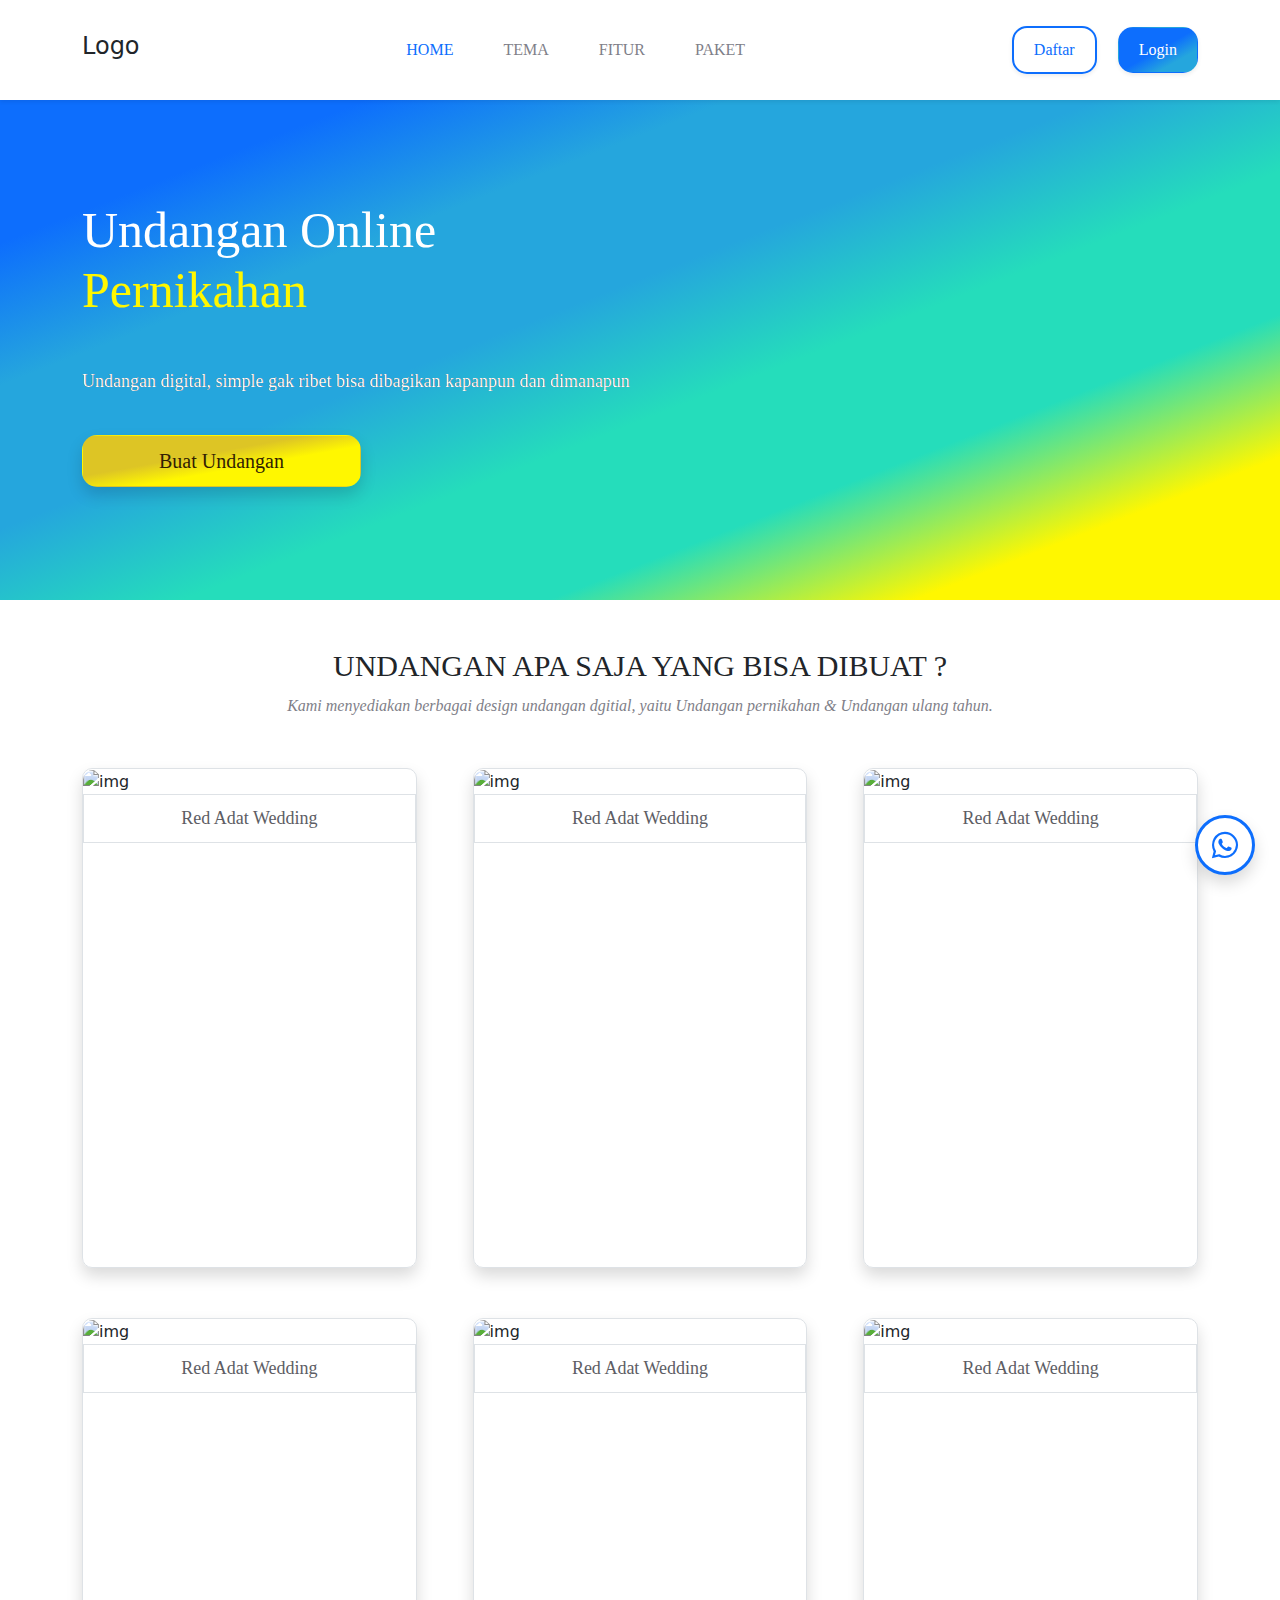
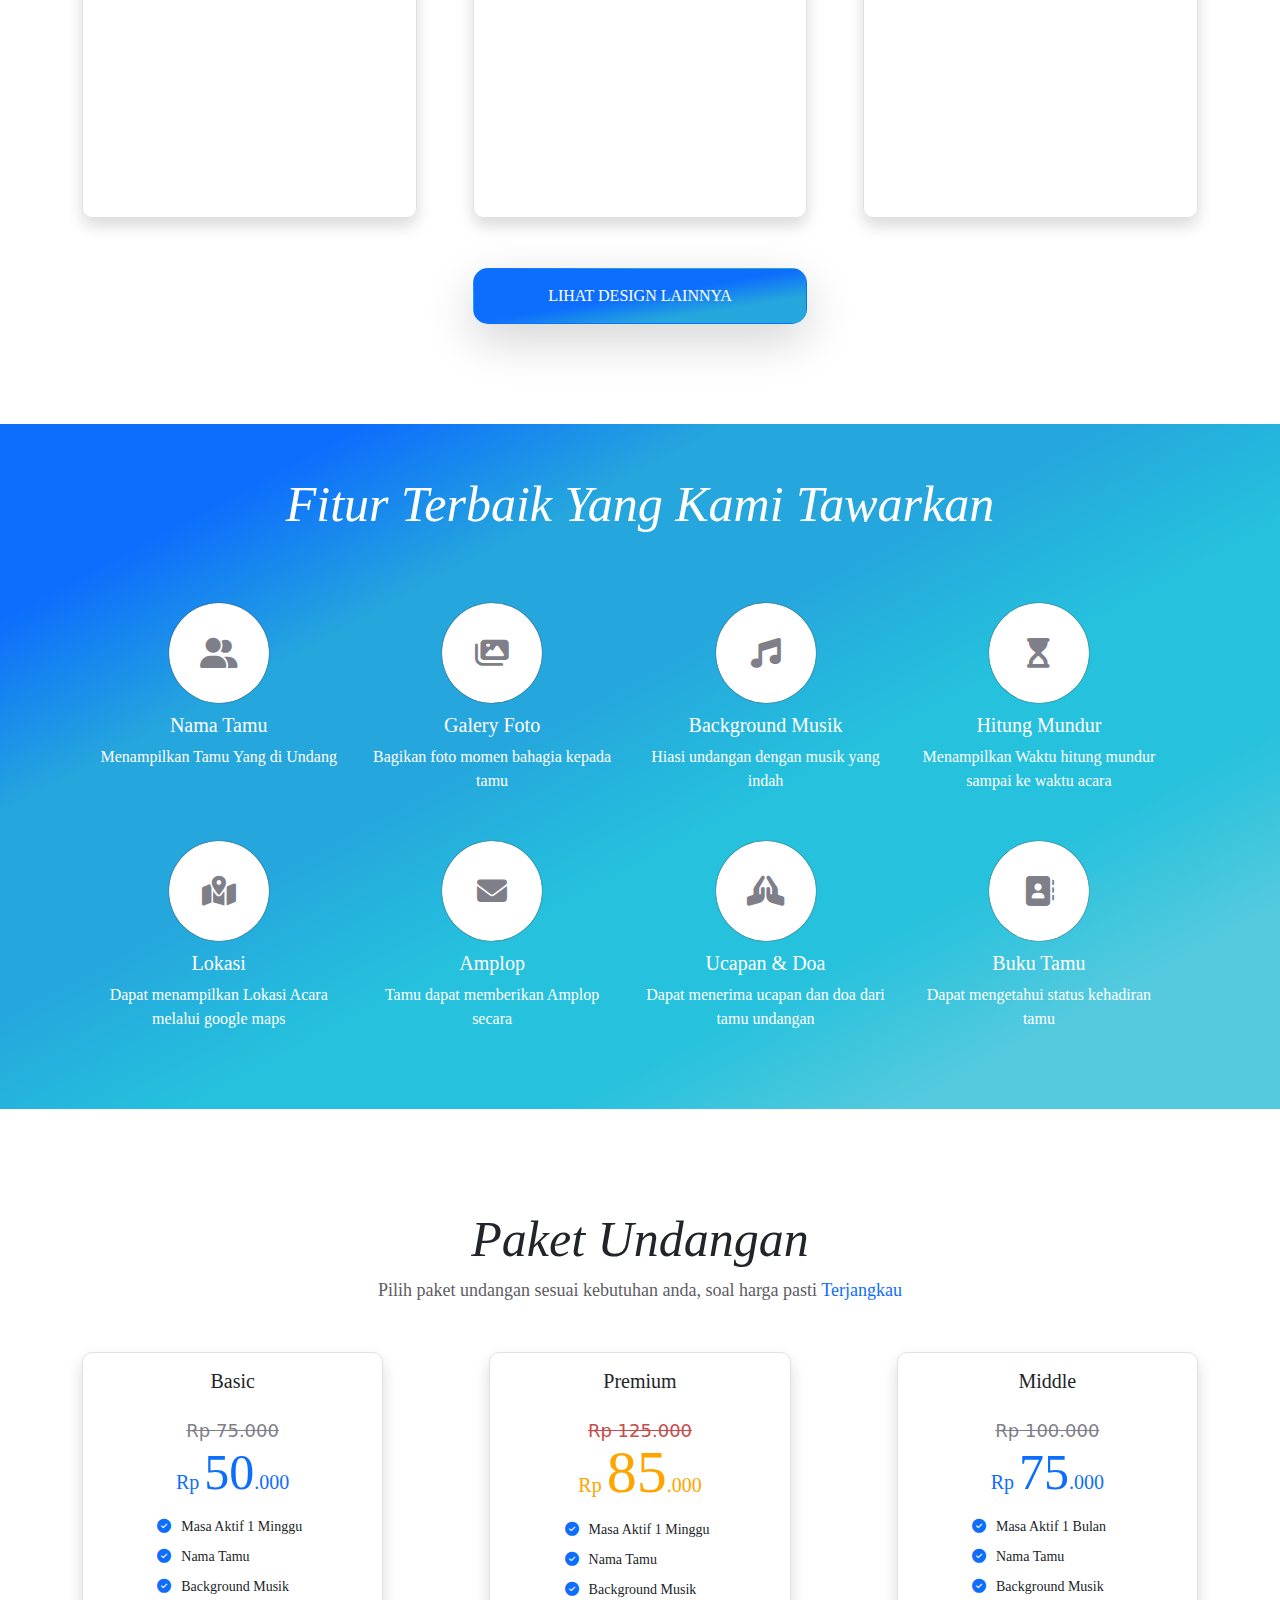
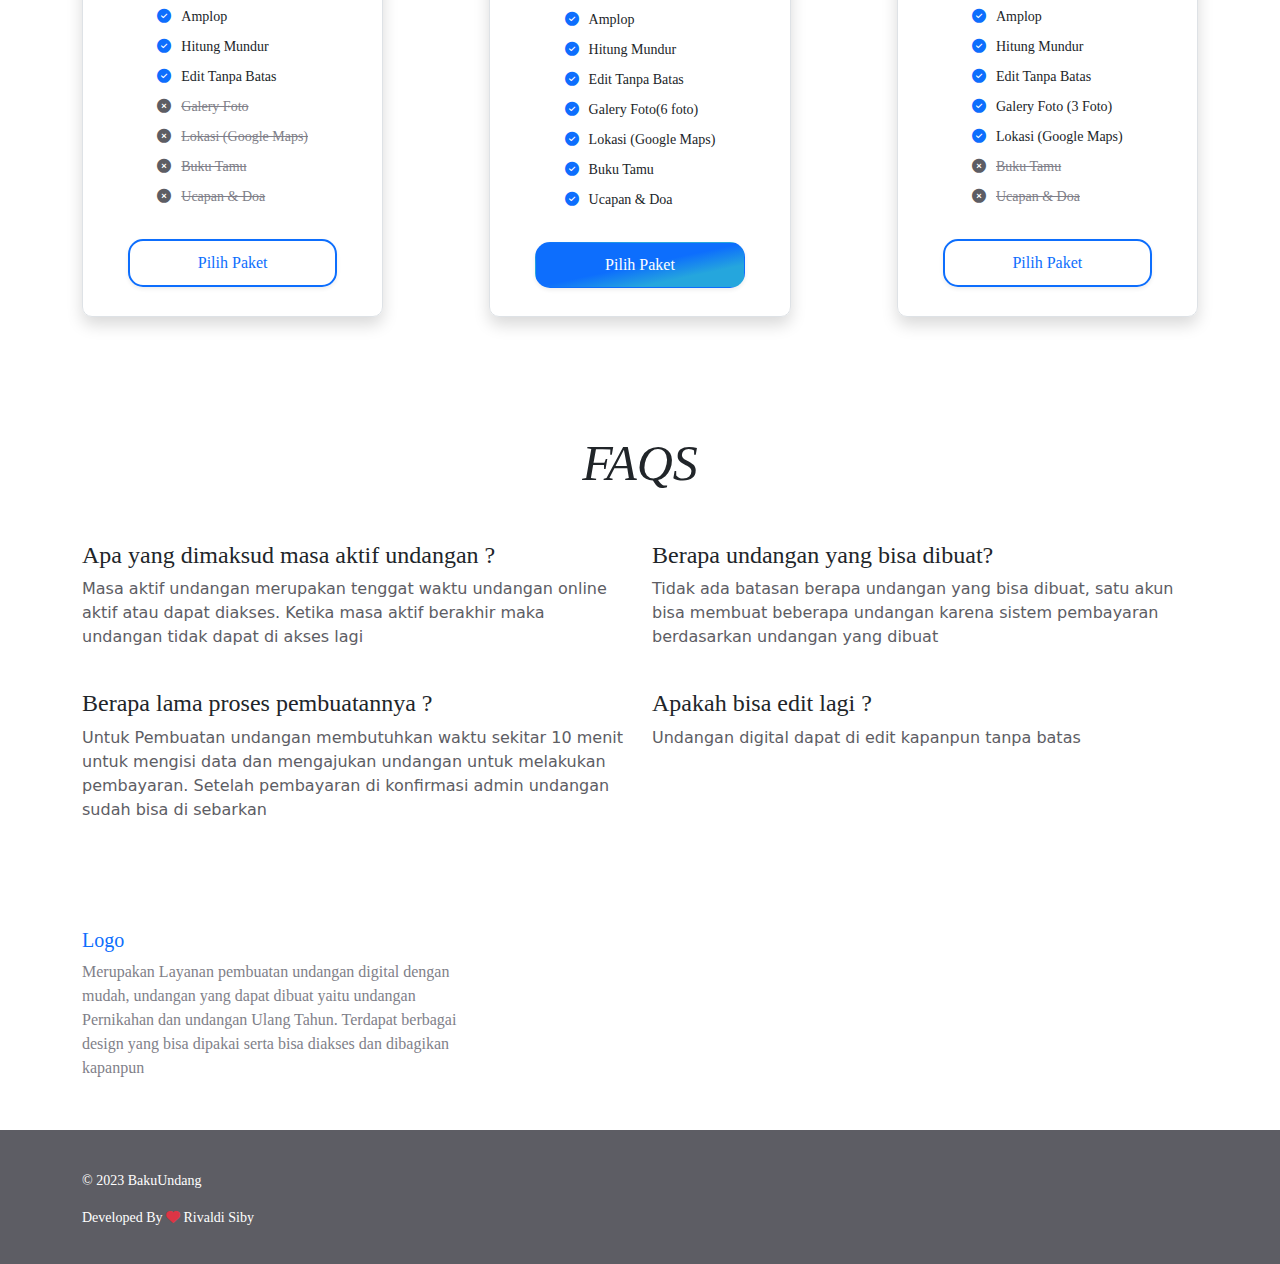
==== commit 1abe270c: "test" ====
--- a/index.html
+++ b/index.html
@@ -4,22 +4,22 @@
     <meta charset="UTF-8" />
     <meta http-equiv="X-UA-Compatible" content="IE=edge" />
     <meta name="viewport" content="width=device-width, initial-scale=1.0" />
-    <title>Document</title>
+    <title>BakuUndang | Home</title>
     <!-- head include -->
-    <link rel="stylesheet" href="/assets/css/style.css" />
+    <link rel="stylesheet" href="assets/css/style.css" />
     <link
-      href="/assets/plugin/bootstrap/css/bootstrap.min.css"
+      href="assets/plugin/bootstrap/css/bootstrap.min.css"
       rel="stylesheet"
       integrity="sha384-EVSTQN3/azprG1Anm3QDgpJLIm9Nao0Yz1ztcQTwFspd3yD65VohhpuuCOmLASjC"
       crossorigin="anonymous"
     />
     <!-- font awsome -->
     <link
-      href="/assets/plugin/fontawesome/css/fontawesome.css"
+      href="assets/plugin/fontawesome/css/fontawesome.css"
       rel="stylesheet"
     />
-    <link href="/assets/plugin/fontawesome/css/brands.css" rel="stylesheet" />
-    <link href="/assets/plugin/fontawesome/css/solid.css" rel="stylesheet" />
+    <link href="assets/plugin/fontawesome/css/brands.css" rel="stylesheet" />
+    <link href="assets/plugin/fontawesome/css/solid.css" rel="stylesheet" />
   </head>
   <body>
     <!-- header -->
@@ -312,7 +312,7 @@
       id="paket"
     ></section>
     <section class="paket-body">
-      <section class="title-info-paket container">
+      <section class="title-info-paket">
         <h2 class="text-center text-dark">Paket Undangan</h2>
         <p>
           Pilih paket undangan sesuai kebutuhan anda, soal harga pasti
@@ -586,10 +586,10 @@
     </section>
     <!-- js include -->
     <script
-      src="/assets/plugin/bootstrap/js/bootstrap.bundle.min.js"
+      src="assets/plugin/bootstrap/js/bootstrap.bundle.min.js"
       integrity="sha384-MrcW6ZMFYlzcLA8Nl+NtUVF0sA7MsXsP1UyJoMp4YLEuNSfAP+JcXn/tWtIaxVXM"
       crossorigin="anonymous"
     ></script>
-    <script src="./assets/js/main.js"></script>
+    <script src="assets/js/main.js"></script>
   </body>
 </html>
--- a/assets/css/style.css
+++ b/assets/css/style.css
@@ -1,12 +1,12 @@
 @font-face {
   font-family: "Poppins-Reguler";
-  src: url("/assets/fonts/poppins/Poppins-Regular.woff2") format("woff2"), url("/assets/fonts/Poppins-Regular.woff") format("woff"), url("/assets/fonts/Poppins-Regular.ttf") format("truetype");
+  src: url("assets/fonts/poppins/Poppins-Regular.woff2") format("woff2"), url("assets/fonts/Poppins-Regular.woff") format("woff"), url("assets/fonts/Poppins-Regular.ttf") format("truetype");
   /* Safari, Android, iOS */
 }
 
 @font-face {
   font-family: "Poppins-Bold";
-  src: url("/assets/fonts/poppins/Poppins-Bold.woff2") format("woff2"), url("/assets/fonts/Poppins-Bold.woff") format("woff"), url("/assets/fonts/Poppins-Bold.ttf") format("truetype");
+  src: url("assets/fonts/poppins/Poppins-Bold.woff2") format("woff2"), url("assets/fonts/Poppins-Bold.woff") format("woff"), url("assets/fonts/Poppins-Bold.ttf") format("truetype");
   /* Safari, Android, iOS */
 }
 
@@ -105,13 +105,13 @@
 
 @font-face {
   font-family: "Poppins-Medium";
-  src: url("/assets/fonts/poppins/Poppins-Medium.woff2") format("woff2"), url("/assets/fonts/Poppins-Medium.woff") format("woff"), url("/assets/fonts/Poppins-Medium.ttf") format("truetype");
+  src: url("assets/fonts/poppins/Poppins-Medium.woff2") format("woff2"), url("assets/fonts/Poppins-Medium.woff") format("woff"), url("assets/fonts/Poppins-Medium.ttf") format("truetype");
   /* Safari, Android, iOS */
 }
 
 @font-face {
   font-family: "Poppins-SemiBold";
-  src: url("/assets/fonts/poppins/Poppins-SemiBold.woff2") format("woff2"), url("/assets/fonts/Poppins-SemiBold.woff") format("woff"), url("/assets/fonts/Poppins-SemiBold.ttf") format("truetype");
+  src: url("assets/fonts/poppins/Poppins-SemiBold.woff2") format("woff2"), url("assets/fonts/Poppins-SemiBold.woff") format("woff"), url("assets/fonts/Poppins-SemiBold.ttf") format("truetype");
   /* Safari, Android, iOS */
 }
 
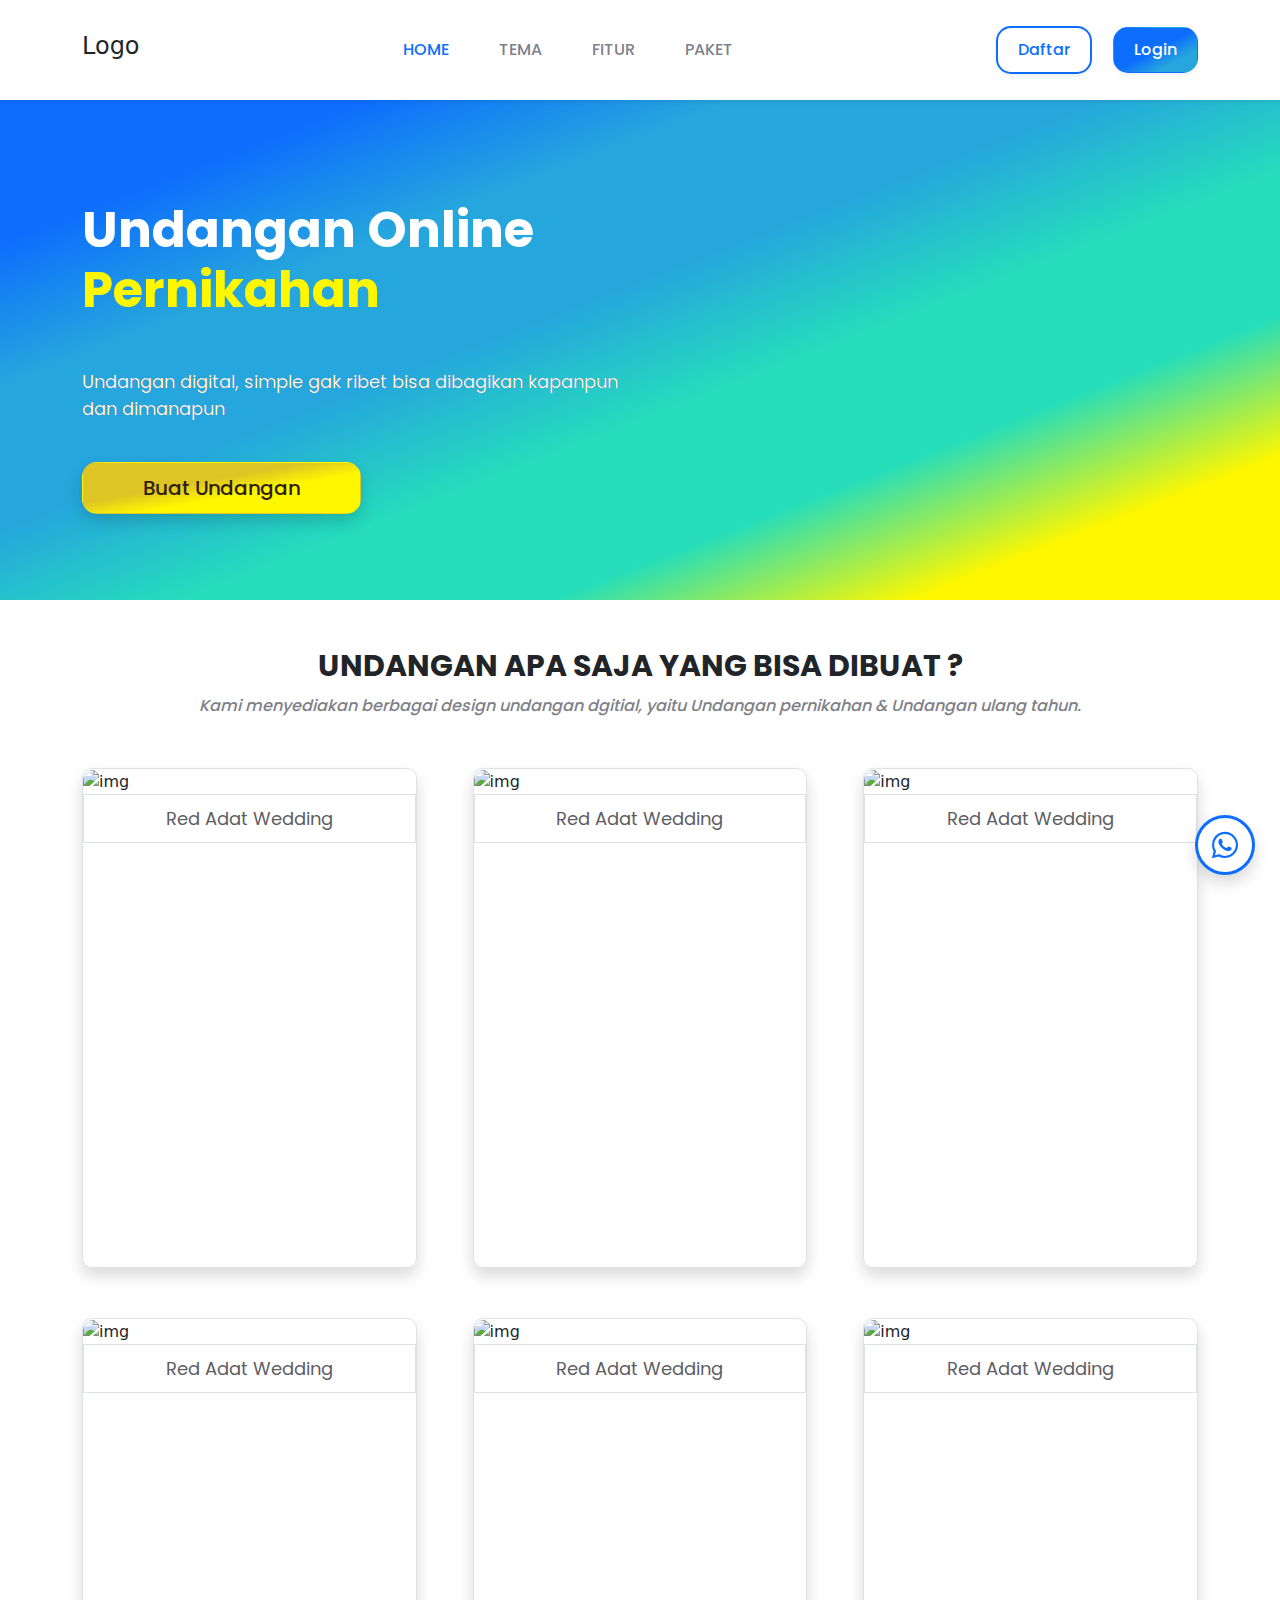
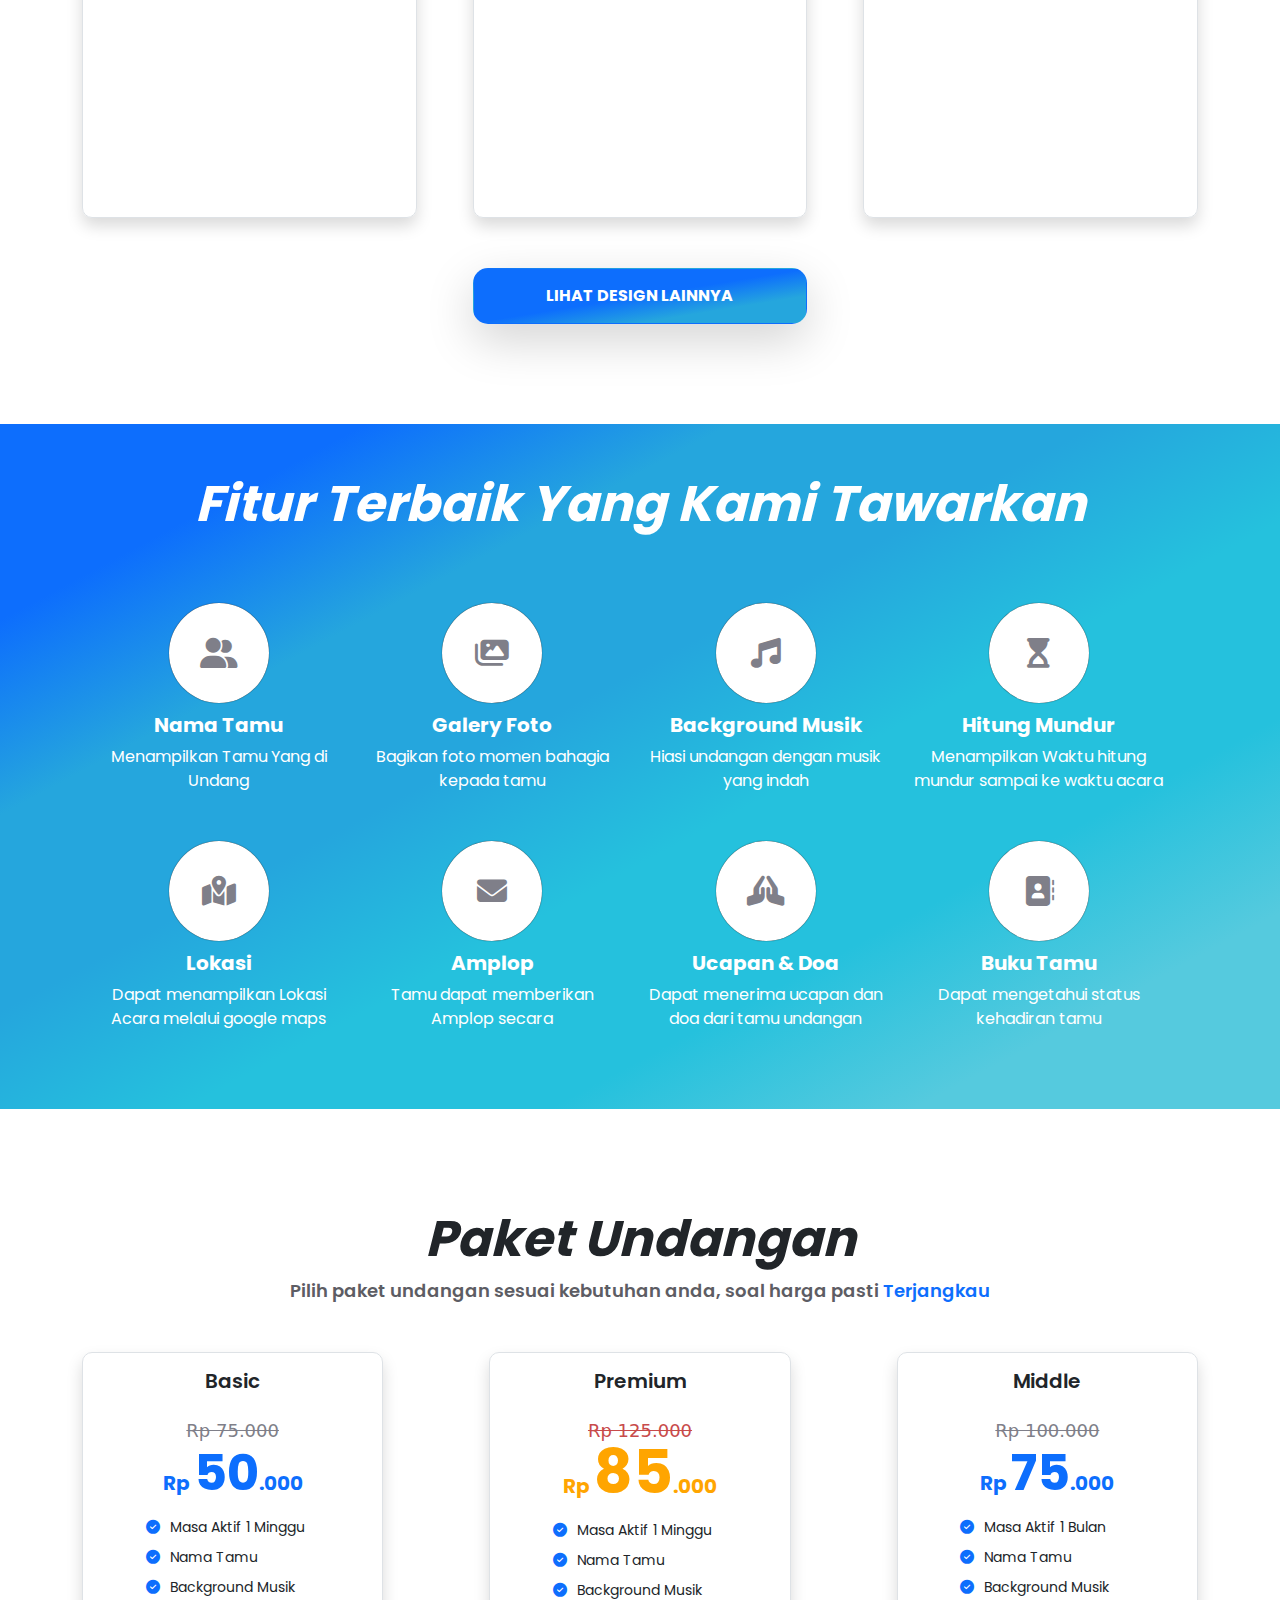
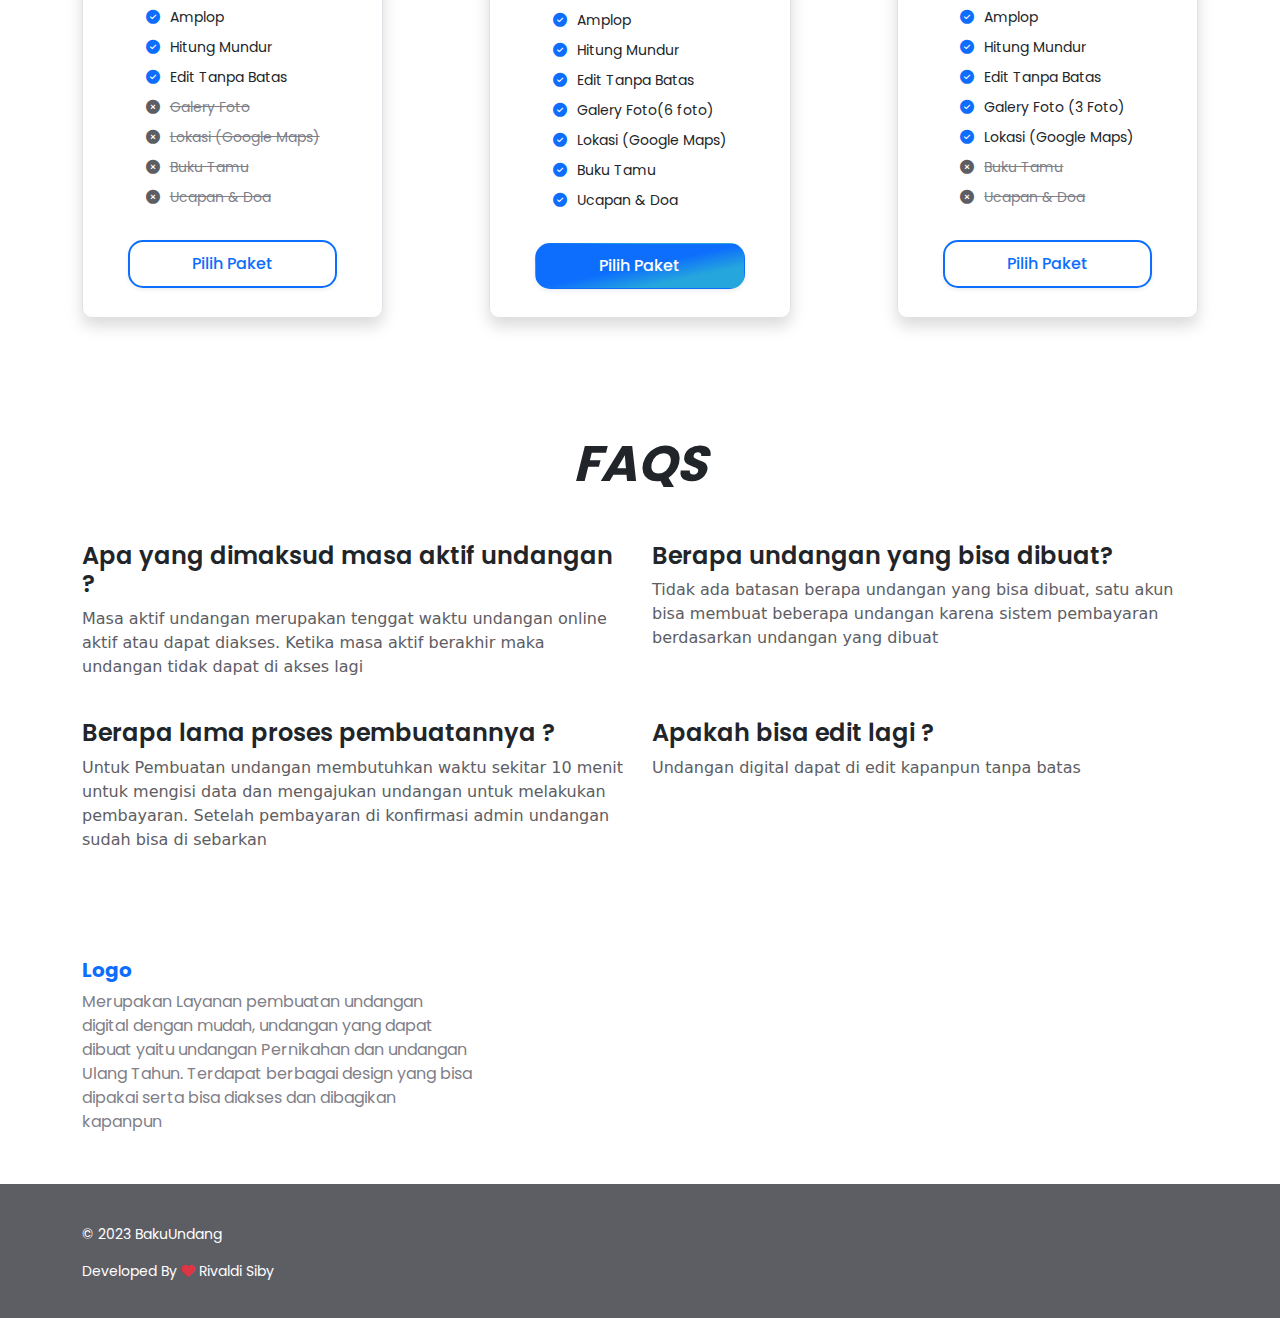
==== commit c788629a: "fix all" ====
--- a/index.html
+++ b/index.html
@@ -4,7 +4,7 @@
     <meta charset="UTF-8" />
     <meta http-equiv="X-UA-Compatible" content="IE=edge" />
     <meta name="viewport" content="width=device-width, initial-scale=1.0" />
-    <title>BakuUndang | Home</title>
+    <title>BakuUndang | Home Page</title>
     <!-- head include -->
     <link rel="stylesheet" href="assets/css/style.css" />
     <link
--- a/assets/css/style.css
+++ b/assets/css/style.css
@@ -1,117 +1,24 @@
 @font-face {
   font-family: "Poppins-Reguler";
-  src: url("assets/fonts/poppins/Poppins-Regular.woff2") format("woff2"), url("assets/fonts/Poppins-Regular.woff") format("woff"), url("assets/fonts/Poppins-Regular.ttf") format("truetype");
+  src: url("../../assets/fonts/poppins/Poppins-Regular.woff2") format("woff2"), url("../../assets/fonts/Poppins-Regular.woff") format("woff"), url("../../assets/fonts/Poppins-Regular.ttf") format("truetype");
   /* Safari, Android, iOS */
 }
 
 @font-face {
   font-family: "Poppins-Bold";
-  src: url("assets/fonts/poppins/Poppins-Bold.woff2") format("woff2"), url("assets/fonts/Poppins-Bold.woff") format("woff"), url("assets/fonts/Poppins-Bold.ttf") format("truetype");
+  src: url("../../assets/fonts/poppins/Poppins-Bold.woff2") format("woff2"), url("../../assets/fonts/Poppins-Bold.woff") format("woff"), url("../../assets/fonts/Poppins-Bold.ttf") format("truetype");
   /* Safari, Android, iOS */
-}
-
-.fixed-h {
-  position: fixed;
-  z-index: 99;
-  top: 0;
-}
-
-.h-body {
-  height: 100px;
-}
-
-.h-body .menu-head {
-  display: -webkit-box;
-  display: -ms-flexbox;
-  display: flex;
-  -webkit-box-pack: center;
-      -ms-flex-pack: center;
-          justify-content: center;
-  -webkit-box-flex: 1;
-      -ms-flex: 1;
-          flex: 1;
-}
-
-.h-body .menu-head .m-list {
-  margin: 0px 25px;
-  cursor: pointer;
-}
-
-.h-body .menu-head .m-list a {
-  text-transform: uppercase;
-  color: #7f7f89;
-  font-size: 16px;
-  font-family: "Poppins-Medium";
-  text-decoration: none;
-  -webkit-transition: ease 0.5s;
-  transition: ease 0.5s;
-}
-
-.h-body .menu-head .m-list a:hover {
-  color: black;
-}
-
-.h-mobile-body {
-  display: none !important;
-}
-
-@media (max-width: 992px) {
-  .menu-head {
-    display: none !important;
-  }
-  .press-login {
-    display: none !important;
-  }
-  .h-mobile-body {
-    background-color: white;
-    -webkit-box-shadow: 0 0.5rem 1rem rgba(0, 0, 0, 0.15);
-            box-shadow: 0 0.5rem 1rem rgba(0, 0, 0, 0.15);
-    -webkit-box-shadow: 1px black;
-            box-shadow: 1px black;
-    position: fixed;
-    bottom: 0;
-    height: 70px;
-    display: block !important;
-    font-size: 14px;
-    font-family: "Poppins-Medium";
-    text-decoration: none;
-    padding-top: 15px;
-    width: 100%;
-  }
-  .h-mobile-body .list-mobile-m {
-    width: 15%;
-    text-decoration: none;
-    display: -webkit-box;
-    display: -ms-flexbox;
-    display: flex;
-  }
-  .h-mobile-body .list-mobile-m section {
-    color: #7f7f89;
-    -webkit-box-flex: 1;
-        -ms-flex: 1;
-            flex: 1;
-    -webkit-transition: ease 0.7s;
-    transition: ease 0.7s;
-    cursor: pointer;
-    padding-top: 10px;
-  }
-  .h-mobile-body .list-mobile-m section i {
-    font-size: 20px;
-  }
-  .h-mobile-body .list-mobile-m section:hover {
-    color: #0d6efd;
-  }
 }
 
 @font-face {
   font-family: "Poppins-Medium";
-  src: url("assets/fonts/poppins/Poppins-Medium.woff2") format("woff2"), url("assets/fonts/Poppins-Medium.woff") format("woff"), url("assets/fonts/Poppins-Medium.ttf") format("truetype");
+  src: url("../../assets/fonts/poppins/Poppins-Medium.woff2") format("woff2"), url("../../assets/fonts/Poppins-Medium.woff") format("woff"), url("../../assets/fonts/Poppins-Medium.ttf") format("truetype");
   /* Safari, Android, iOS */
 }
 
 @font-face {
   font-family: "Poppins-SemiBold";
-  src: url("assets/fonts/poppins/Poppins-SemiBold.woff2") format("woff2"), url("assets/fonts/Poppins-SemiBold.woff") format("woff"), url("assets/fonts/Poppins-SemiBold.ttf") format("truetype");
+  src: url("../../assets/fonts/poppins/Poppins-SemiBold.woff2") format("woff2"), url("../../assets/fonts/Poppins-SemiBold.woff") format("woff"), url("../../assets/fonts/Poppins-SemiBold.ttf") format("truetype");
   /* Safari, Android, iOS */
 }
 
